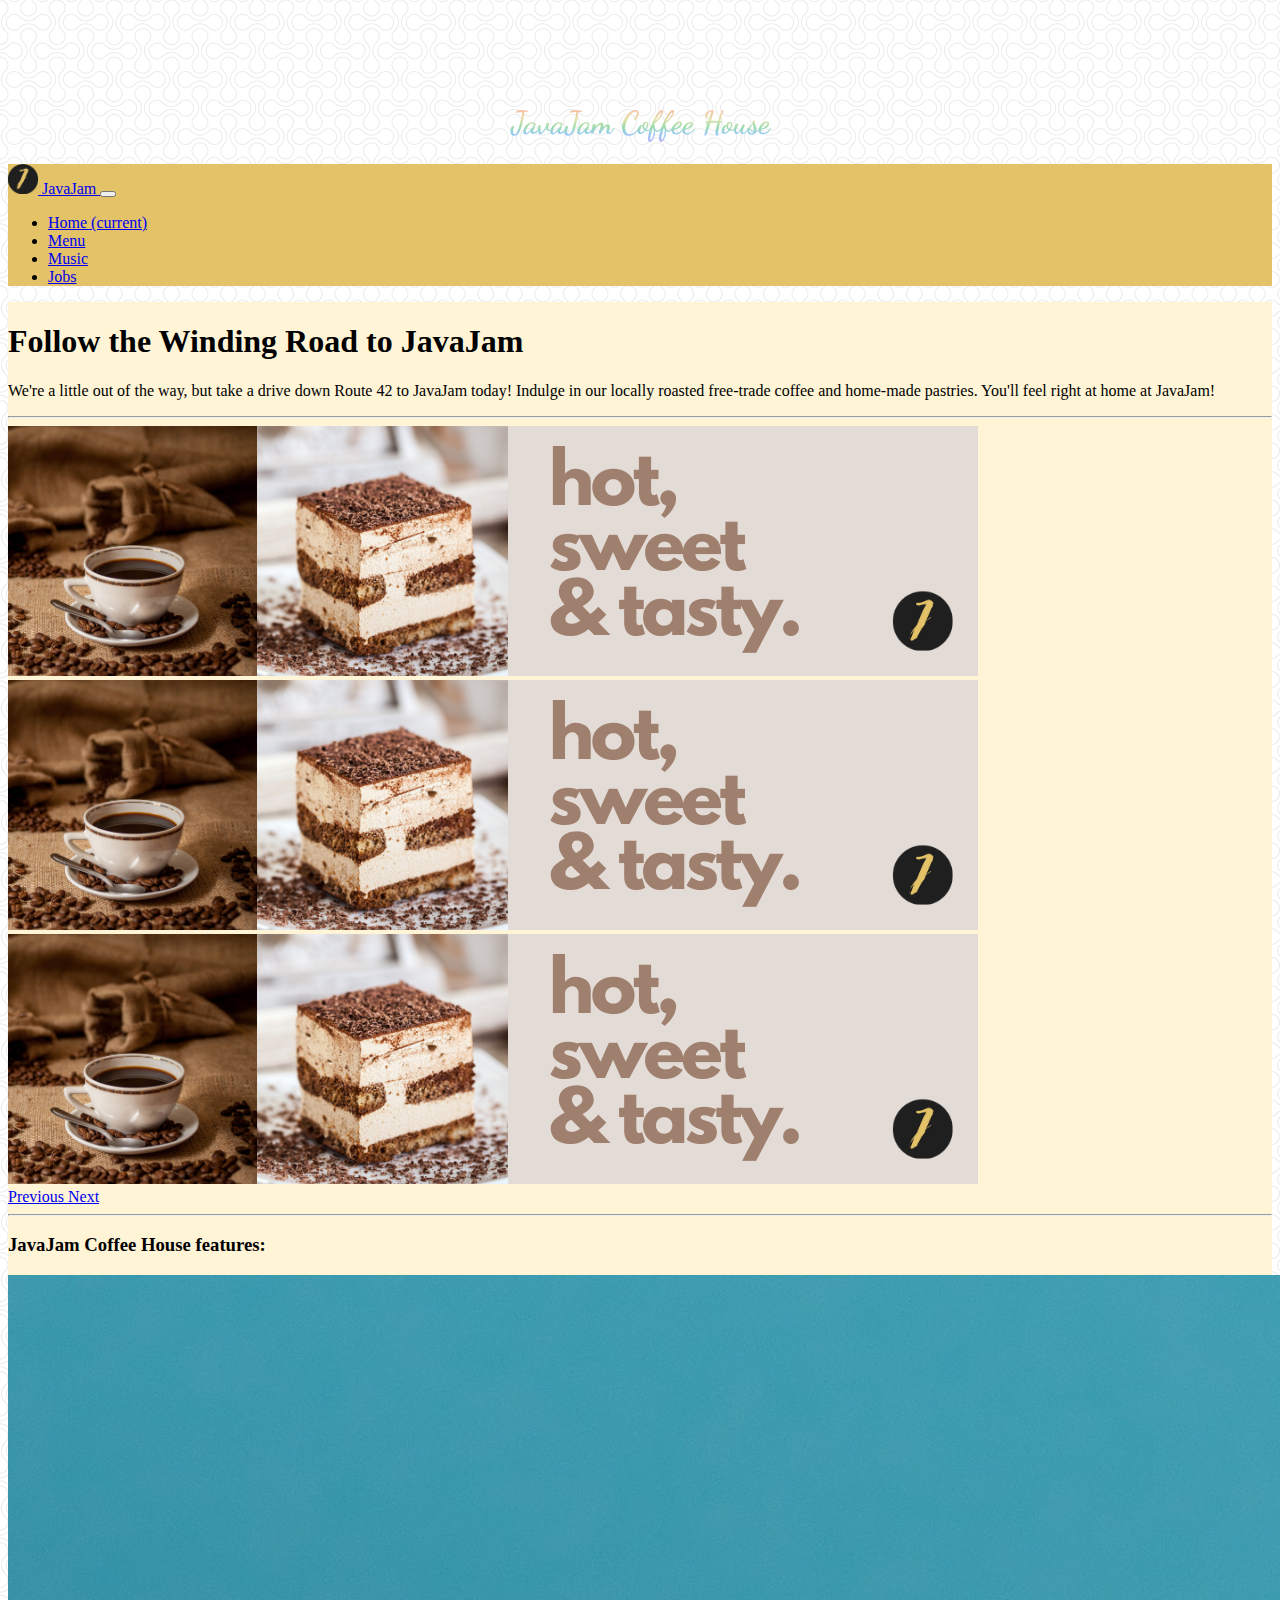
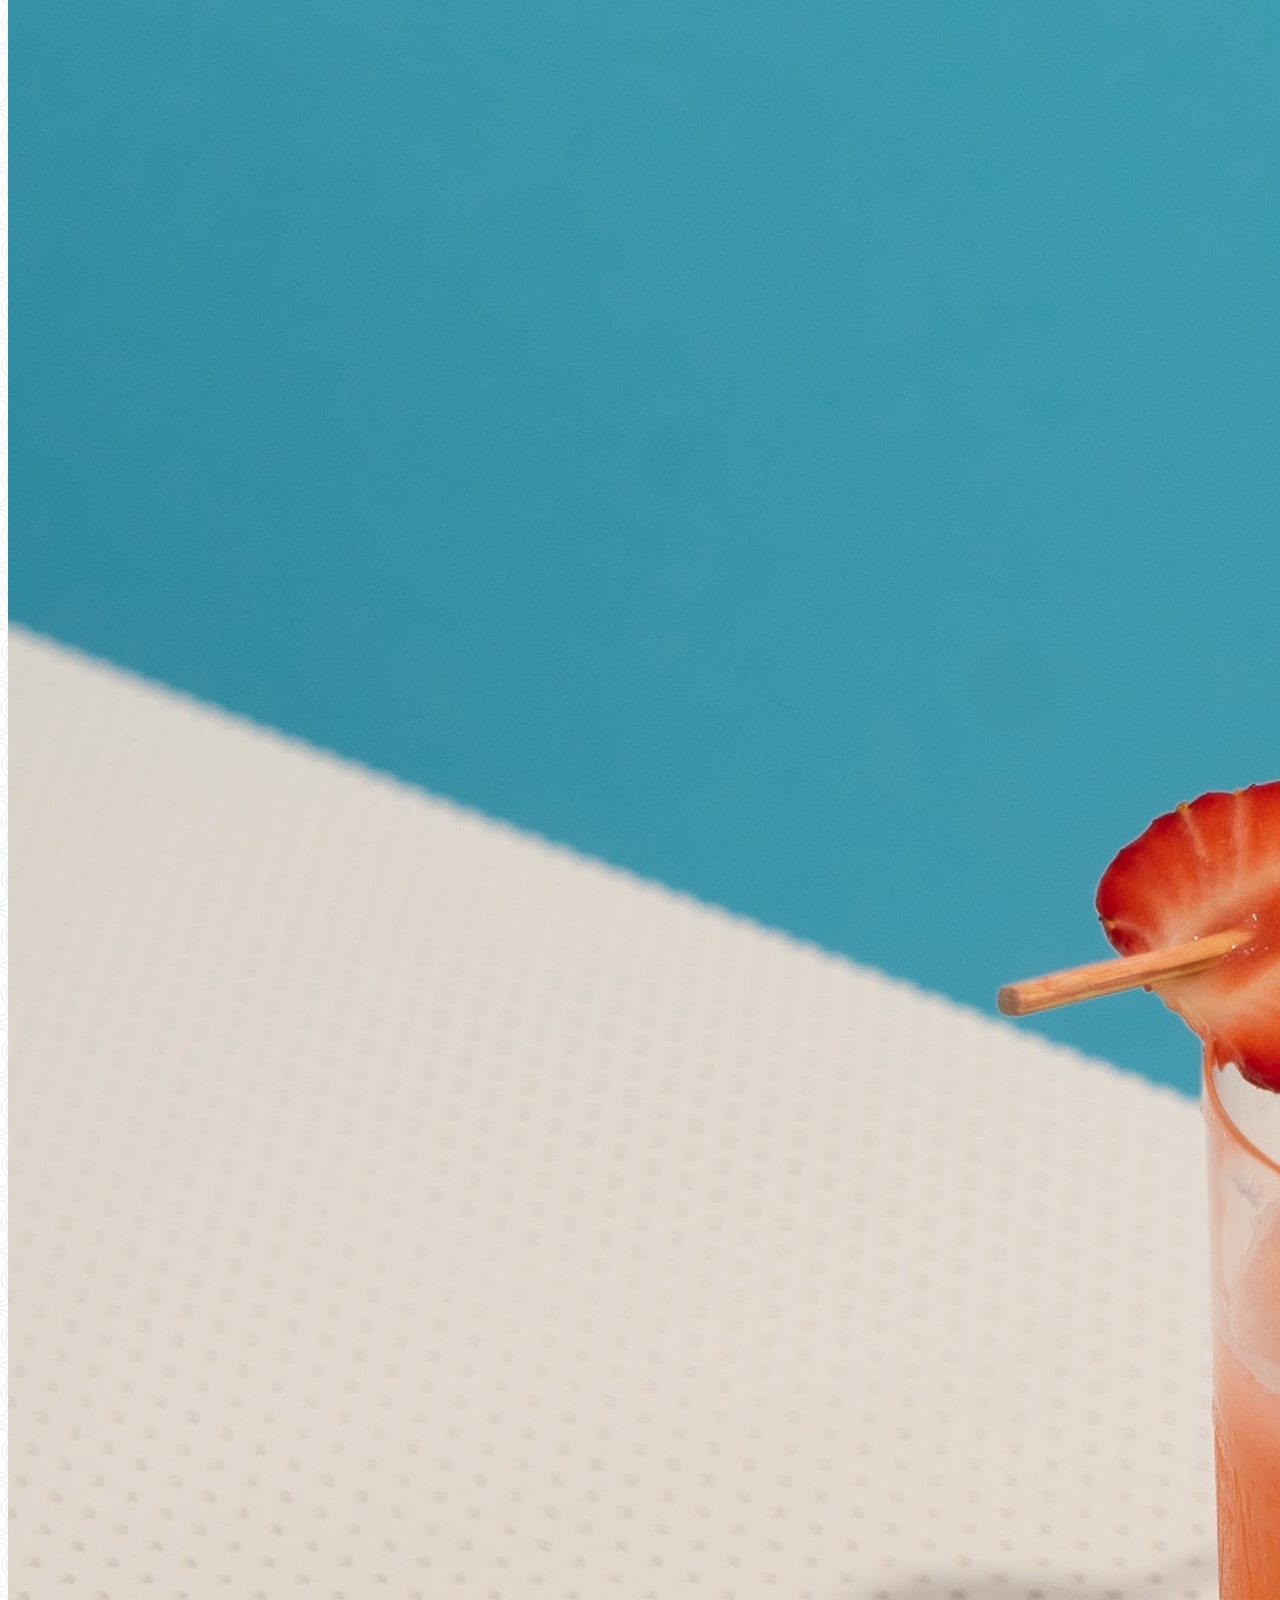
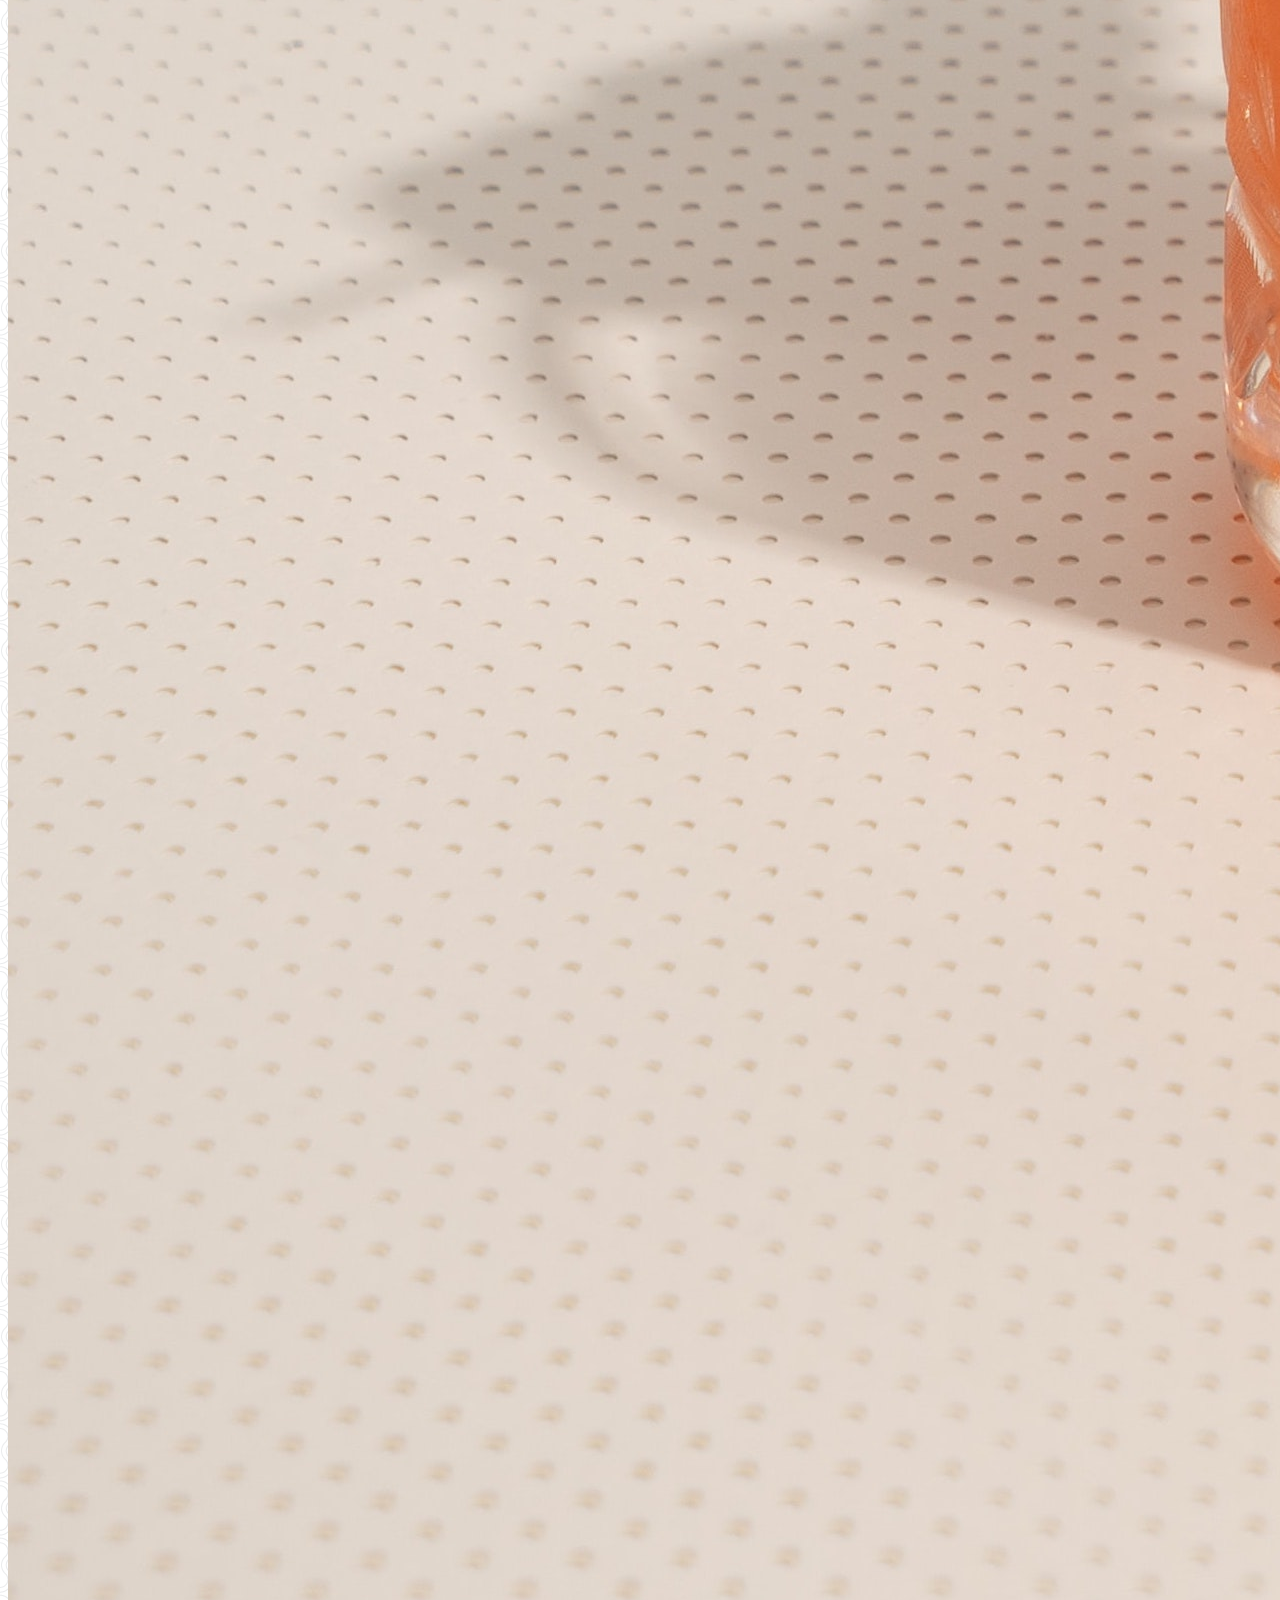
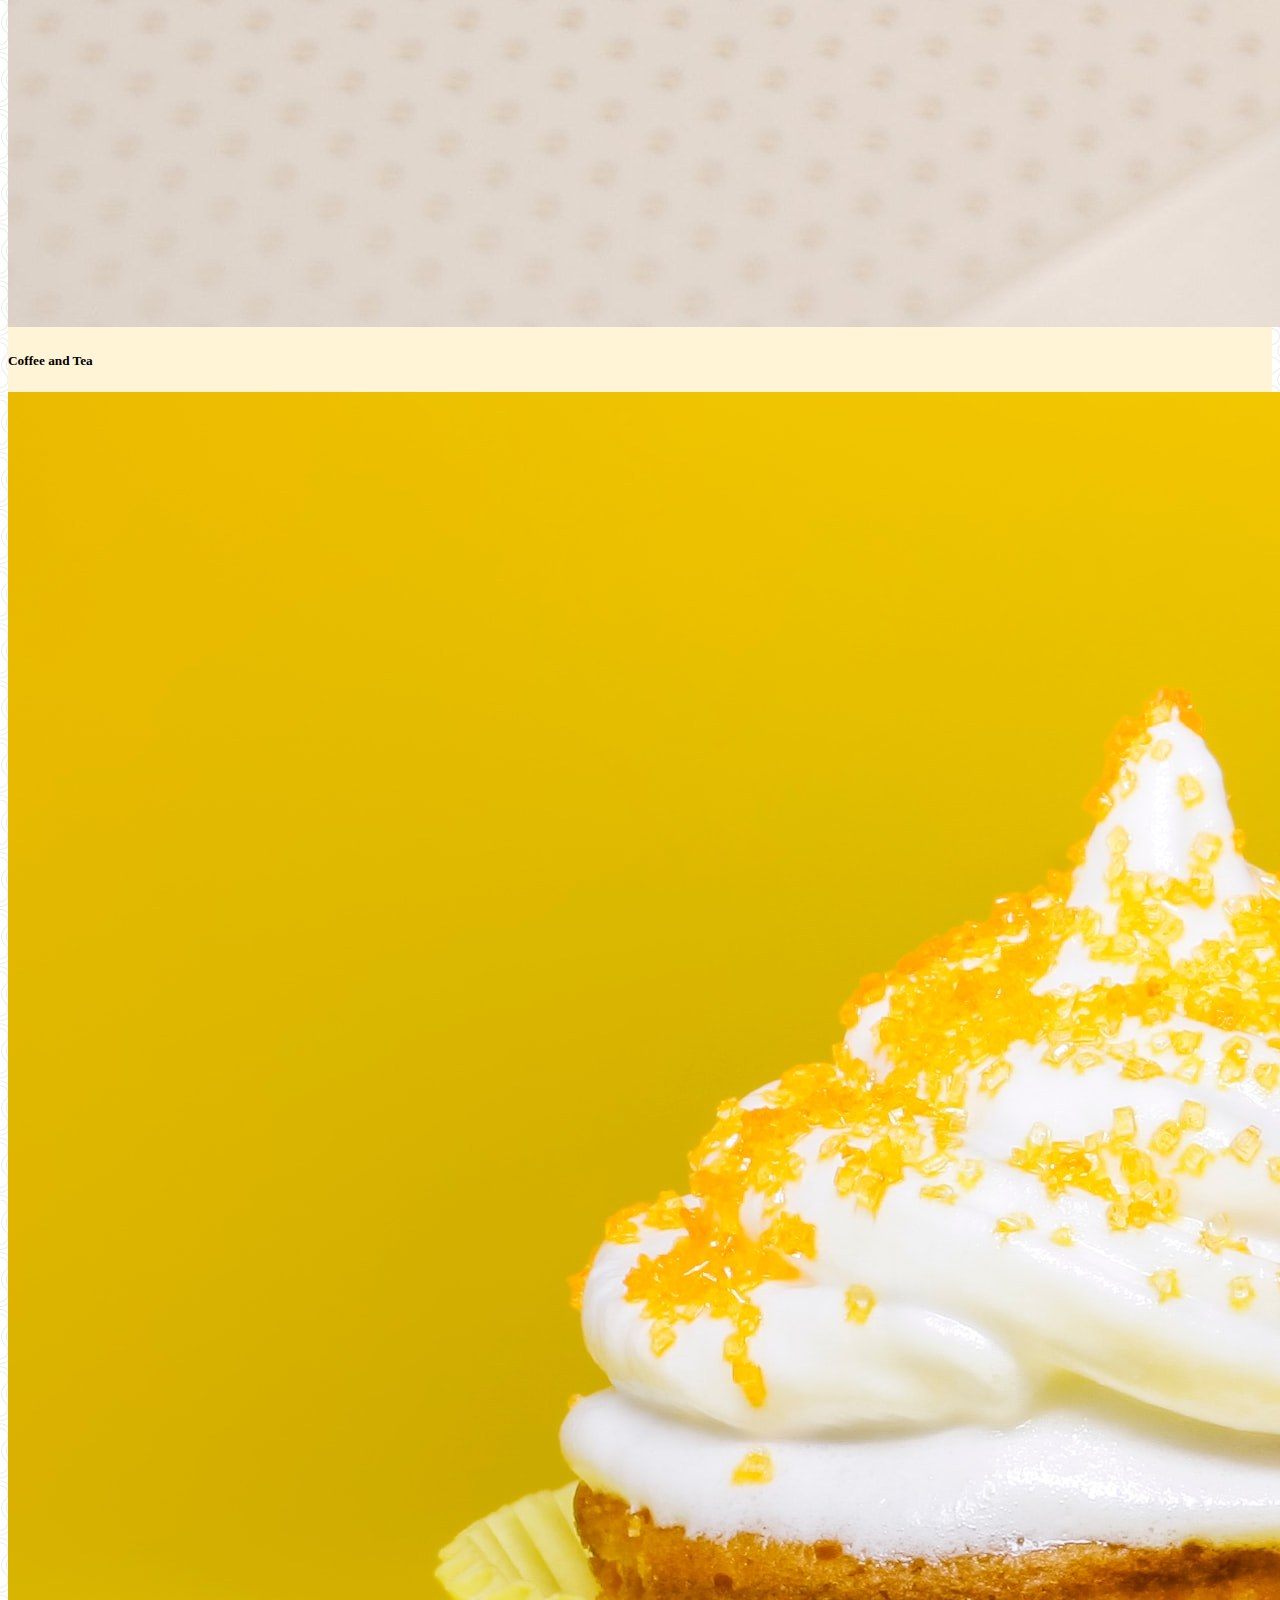
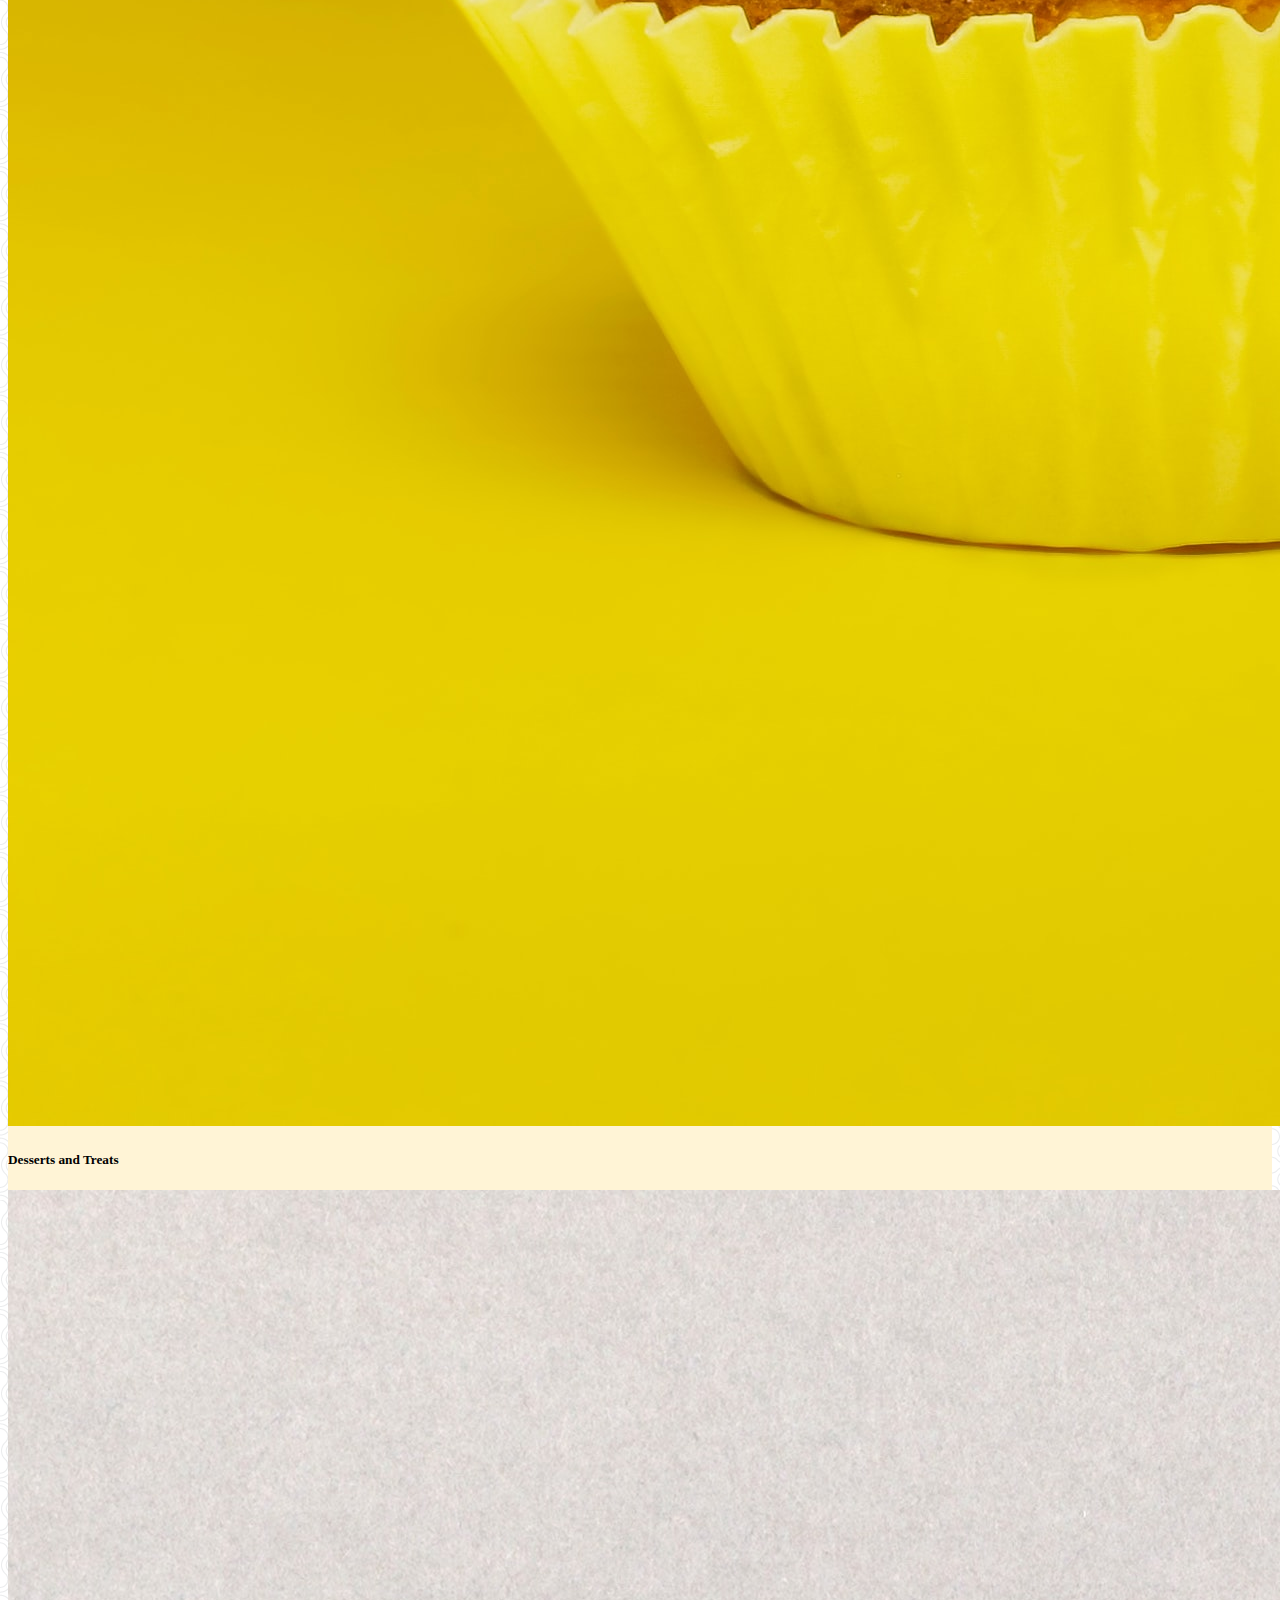
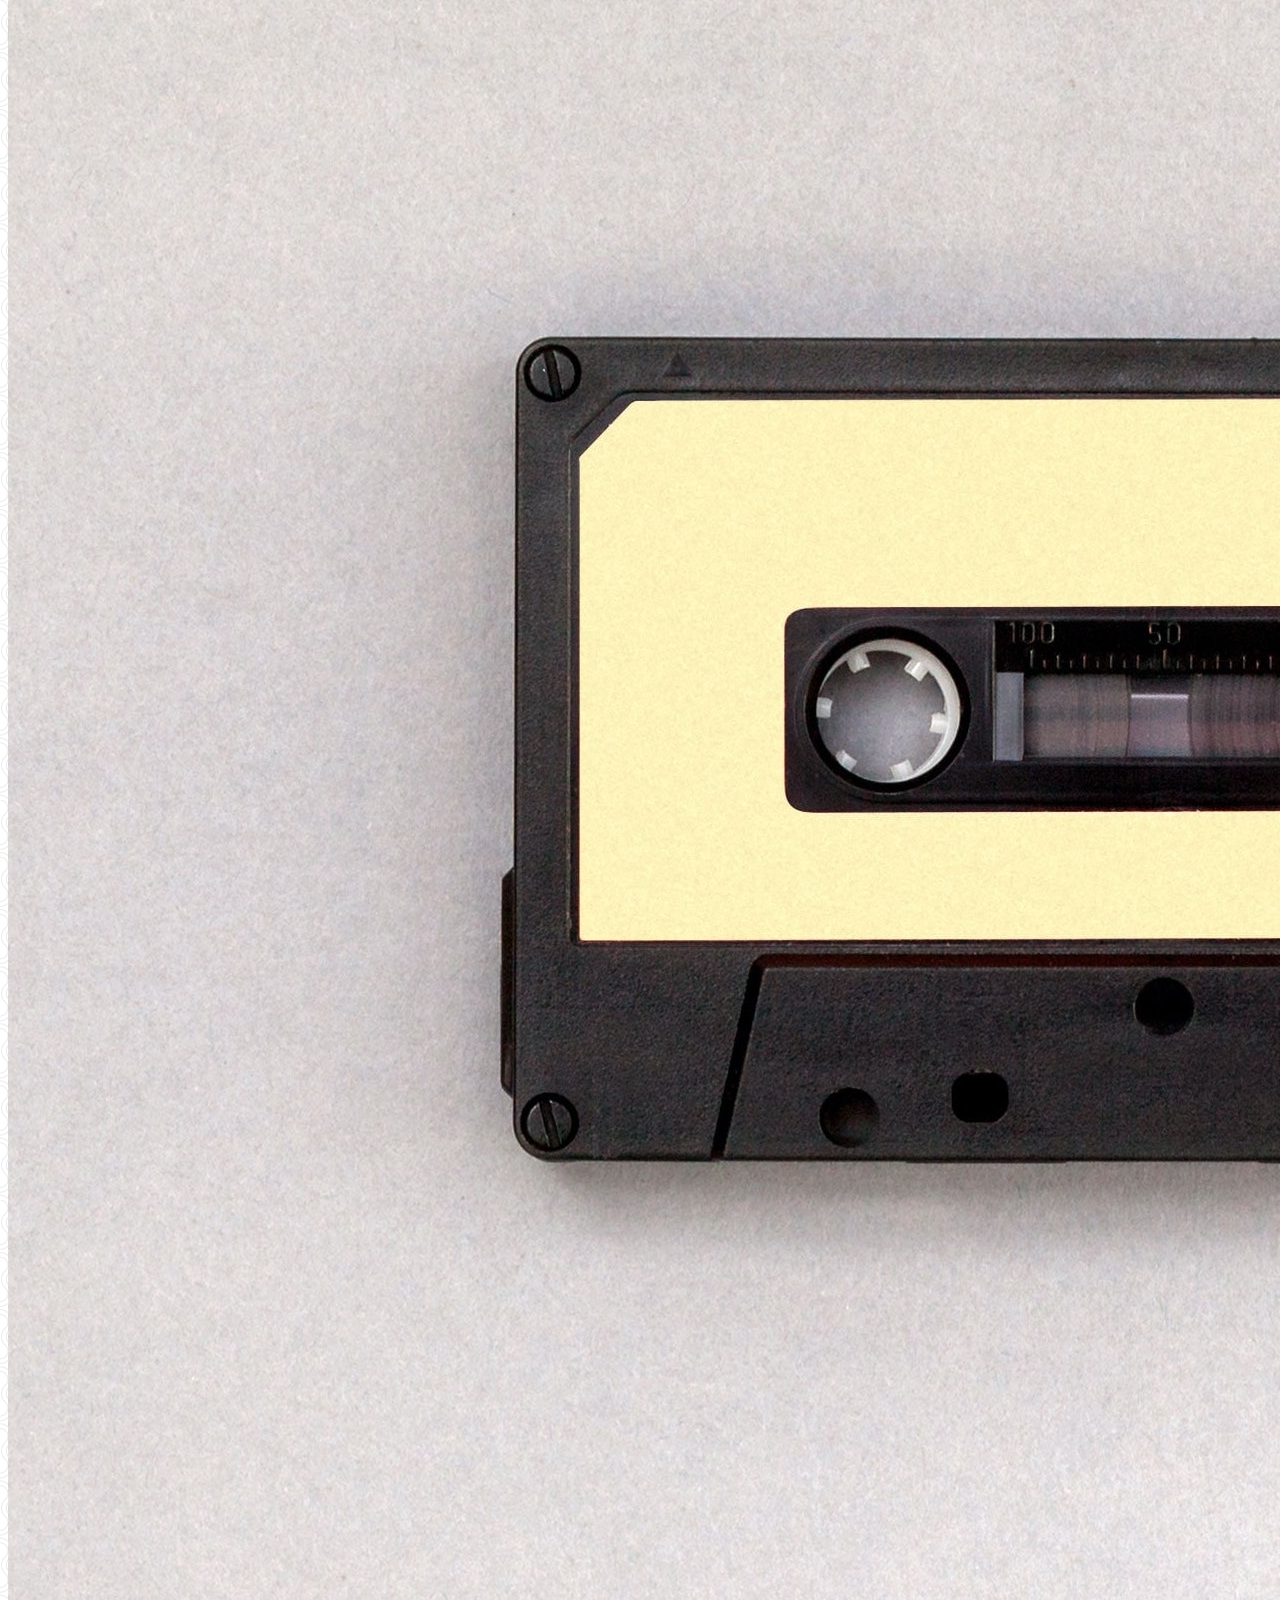
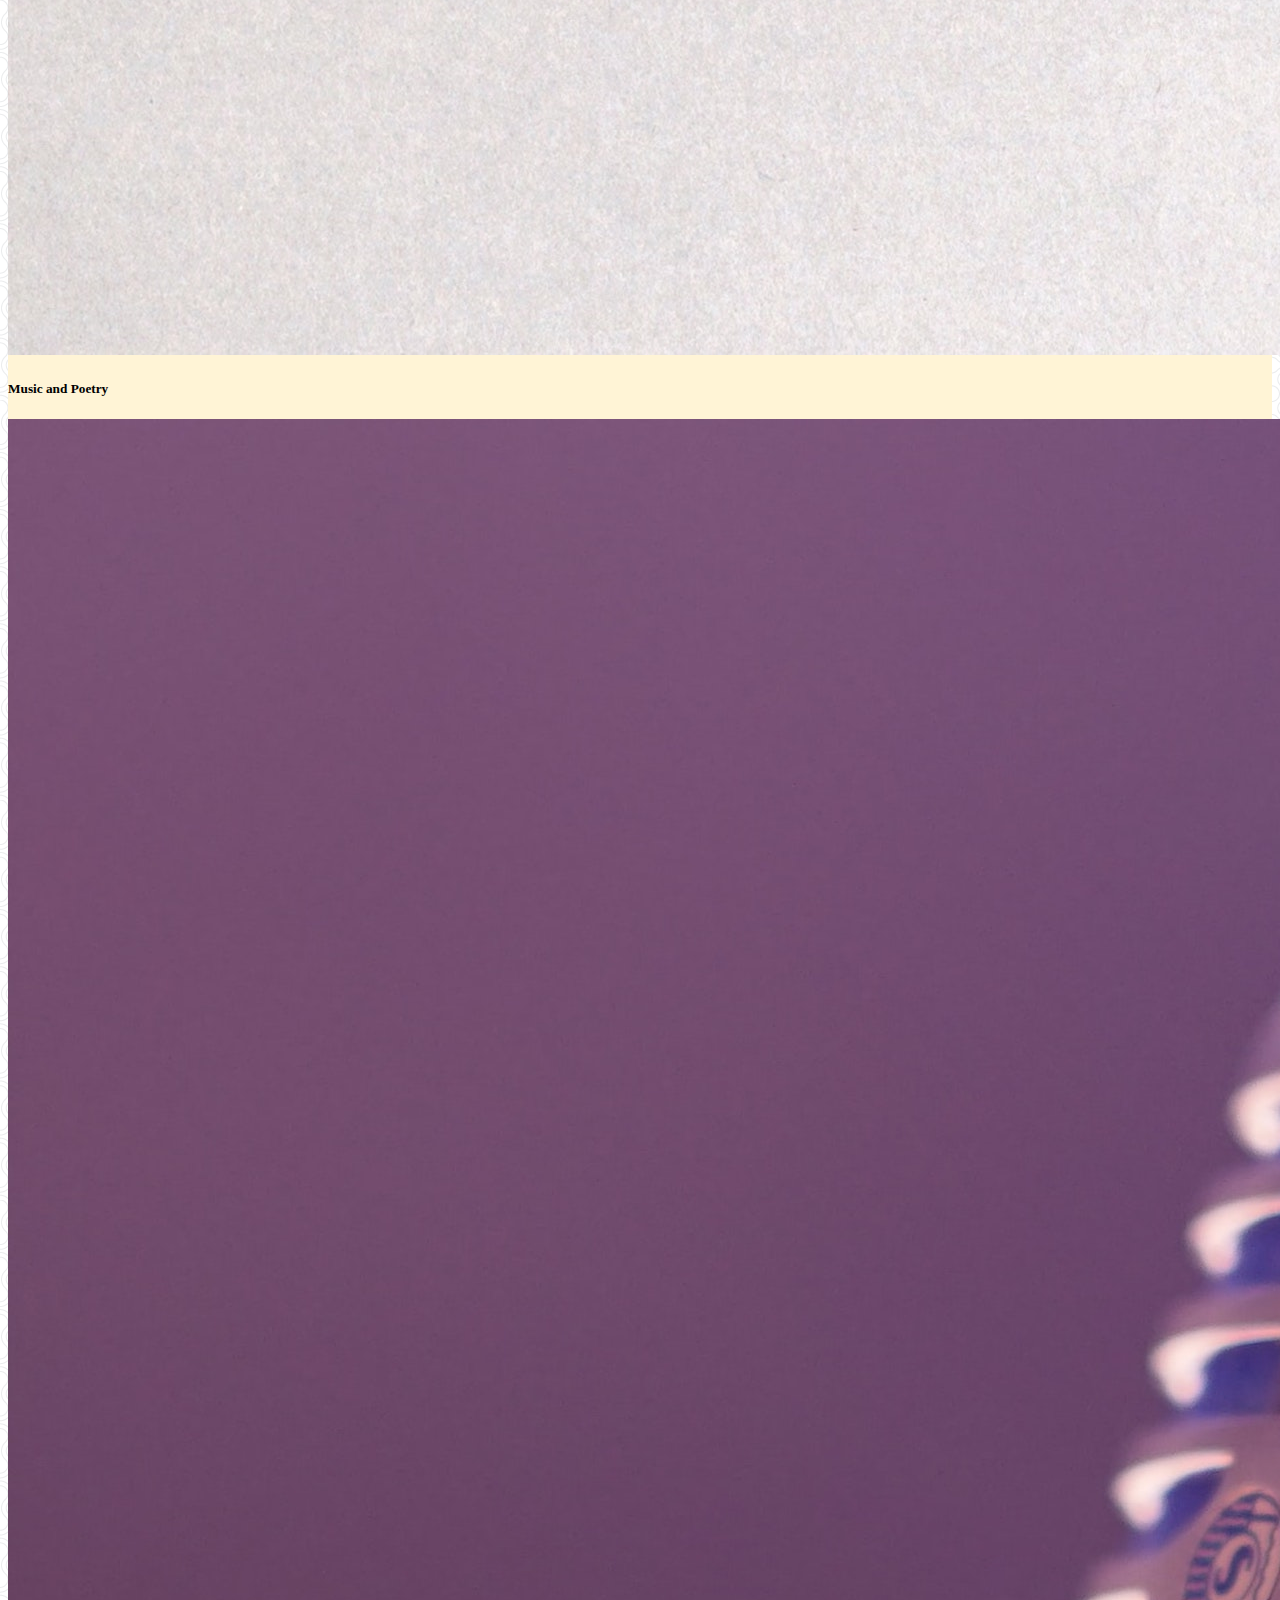
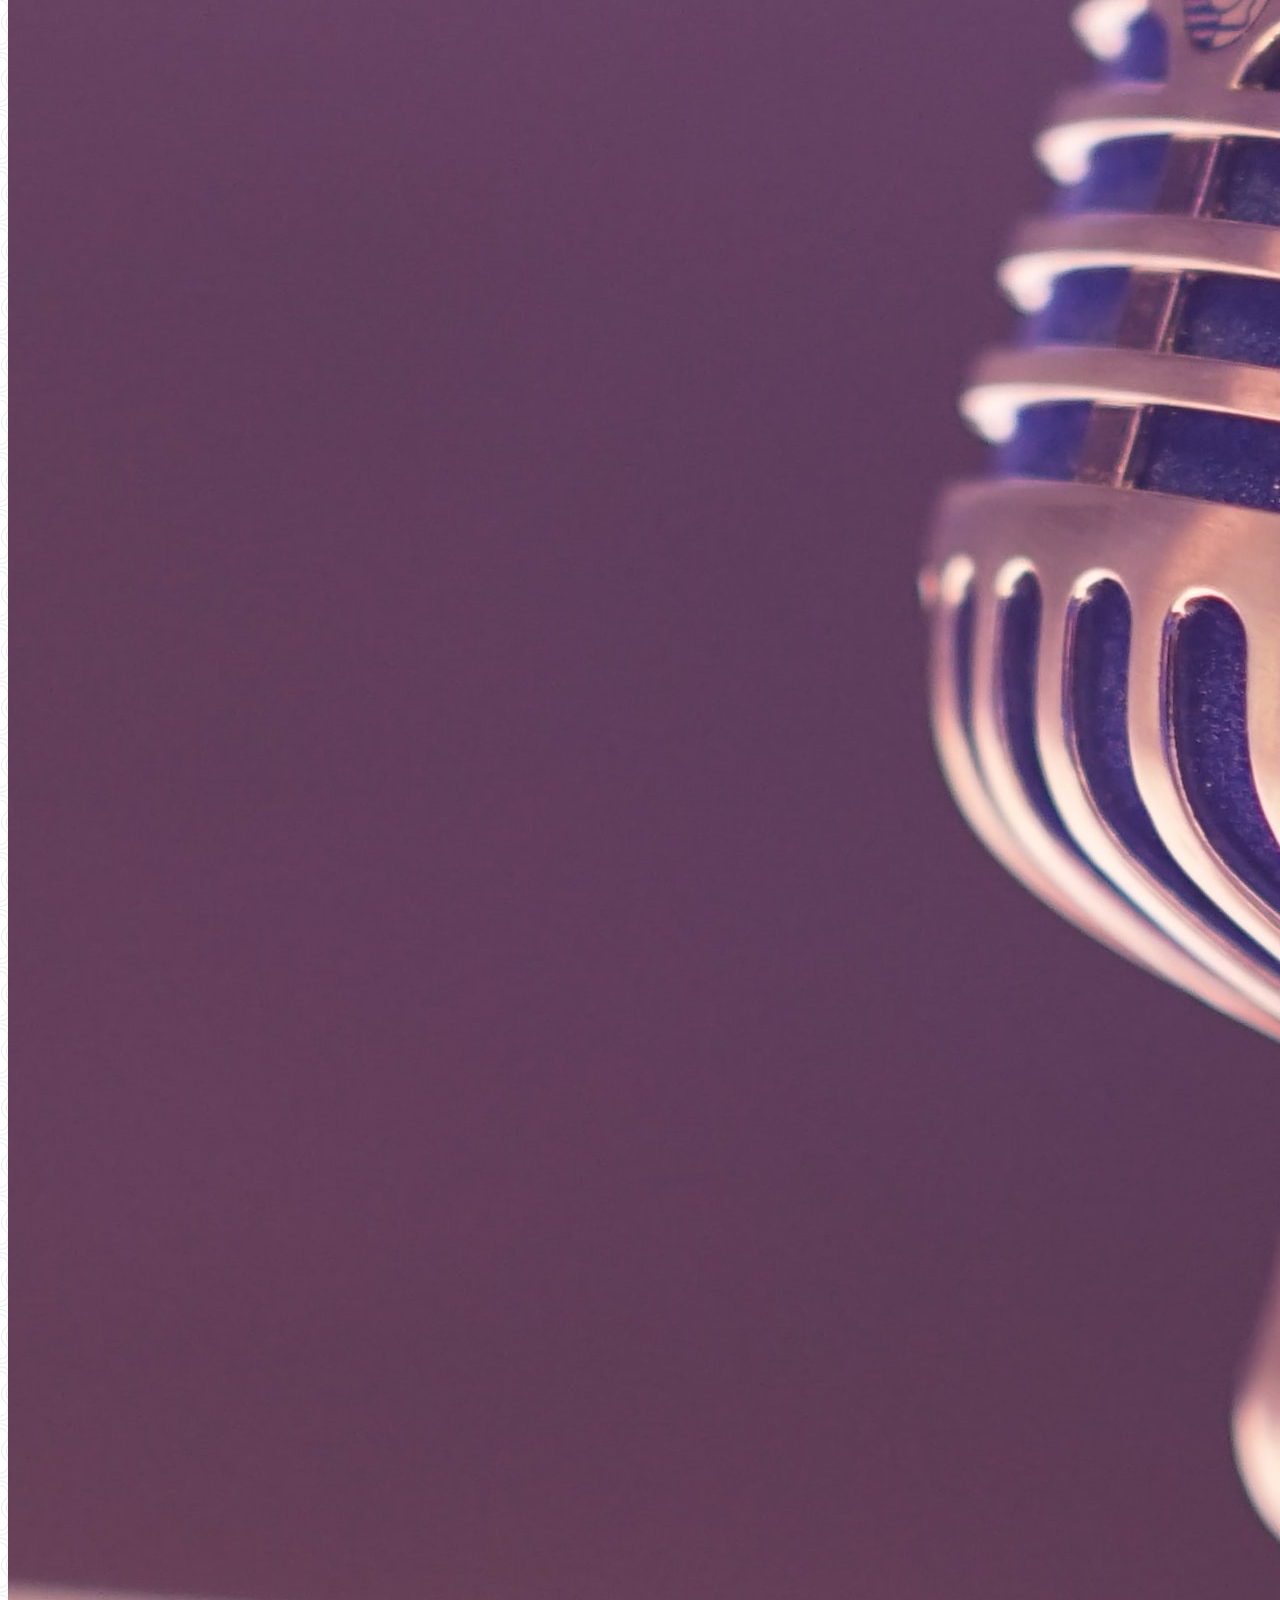
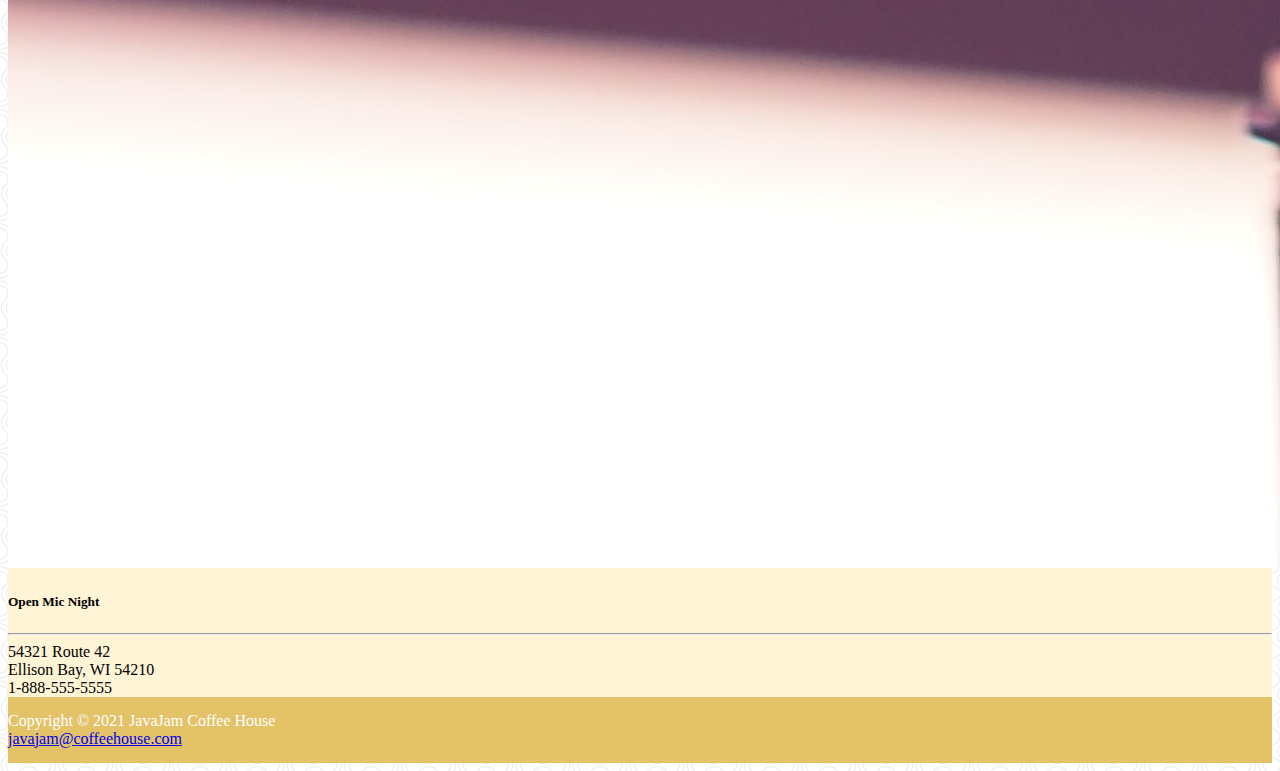
==== index.html @ 4575111e "uploading files" ====
<!DOCTYPE html>
<html>
    <head>
        <title>JavaJam Coffee House</title>
        <link rel="icon" href="images/favicon.png">
        
        <!-- Required meta tags -->
        <meta charset="utf-8">
        <meta name="viewport" content="width=device-width, initial-scale=1, shrink-to-fit=no">

        <!-- Bootstrap CSS -->
        <link rel="stylesheet" href="https://cdn.jsdelivr.net/npm/bootstrap@4.6.0/dist/css/bootstrap.min.css" integrity="sha384-B0vP5xmATw1+K9KRQjQERJvTumQW0nPEzvF6L/Z6nronJ3oUOFUFpCjEUQouq2+l" crossorigin="anonymous">
        
        <!-- override the bootstrap.css style -->
        <link rel="stylesheet" href="assets/css/style.css">
    </head>

    <body>

    <!-- Bootstrap javascipt -->
    <script src="https://code.jquery.com/jquery-3.5.1.slim.min.js" integrity="sha384-DfXdz2htPH0lsSSs5nCTpuj/zy4C+OGpamoFVy38MVBnE+IbbVYUew+OrCXaRkfj" crossorigin="anonymous"></script>
    <script src="https://cdn.jsdelivr.net/npm/bootstrap@4.6.0/dist/js/bootstrap.bundle.min.js" integrity="sha384-Piv4xVNRyMGpqkS2by6br4gNJ7DXjqk09RmUpJ8jgGtD7zP9yug3goQfGII0yAns" crossorigin="anonymous"></script>

    <header>
        <h1>JavaJam Coffee House</h1>
    </header>
    
    <nav class="navbar fixed-top navbar-expand-sm navbar-dark bg-light">
        <div class="container">
        <a class="navbar-brand" href="index.html">
            <img src="images/logo.png" width="30" height="30" class="d-inline-block align-top" alt="JavaJam Logo">
        JavaJam
        </a>
        <button class="navbar-toggler" type="button" data-toggle="collapse" data-target="#navbarNav" aria-controls="navbarNav" aria-expanded="false" aria-label="Toggle navigation">
          <span class="navbar-toggler-icon"></span>
        </button>
        <div class="collapse navbar-collapse" id="navbarNav">
          <ul class="navbar-nav">
            <li class="nav-item active">
              <a class="nav-link" href="index.html">Home <span class="sr-only">(current)</span></a>
            </li>
            <li class="nav-item">
              <a class="nav-link" href="menu.html">Menu</a>
            </li>
            <li class="nav-item">
              <a class="nav-link" href="music.html">Music</a>
            </li>
            <li class="nav-item">
                <a class="nav-link" href="jobs.html">Jobs</a>
              </li>
          </ul>
        </div>
        </div>
    </nav>

    <main>
        <div class="jumbotron padding_0">
            <div class="container">
                <h1 class="display-4">Follow the Winding Road to JavaJam</h1>
                <p class="lead">We're a little out of the way, but take a drive down Route 42 to JavaJam today! Indulge in our locally roasted free-trade coffee and home-made pastries. You'll feel right at home at JavaJam!</p>
                
                <hr class="my-4">

                <div id="carouselExampleControls" class="carousel slide" data-ride="carousel">
                    <div class="carousel-inner">
                      <div class="carousel-item active">
                        <img class="d-block w-100" src="images/banner_01.png" alt="First slide">
                      </div>
                      <div class="carousel-item">
                        <img class="d-block w-100" src="images/banner_01.png" alt="Second slide">
                      </div>
                      <div class="carousel-item">
                        <img class="d-block w-100" src="images/banner_01.png" alt="Third slide">
                      </div>
                    </div>
                    <a class="carousel-control-prev" href="#carouselExampleControls" role="button" data-slide="prev">
                      <span class="carousel-control-prev-icon" aria-hidden="true"></span>
                      <span class="sr-only">Previous</span>
                    </a>
                    <a class="carousel-control-next" href="#carouselExampleControls" role="button" data-slide="next">
                      <span class="carousel-control-next-icon" aria-hidden="true"></span>
                      <span class="sr-only">Next</span>
                    </a>
                  </div>

                <hr class="my-4">
                <h3>JavaJam Coffee House features:</h3>

                <div class="row justify-content-center">
                    <div class="col-md-6 col-xl-3">
                        <div class="card" style="margin-top: 15px;margin-bottom: 15px;">
                            <img class="card-img-top"  src="images/drink.jpeg"  alt="drink">
                            <div class="card-body">
                            <h5 class="card-title">Coffee and Tea</h5>
                            </div>
                        </div>
                    </div>

                    <div class="col-md-6 col-xl-3">
                        <div class="card" style="margin-top: 15px;margin-bottom: 15px;">
                            <img class="card-img-top" src="images/cupcakes.jpeg"  alt="Cupcake">
                            <div class="card-body">
                            <h5 class="card-title">Desserts and Treats</h5>
                            </div>
                        </div>
                    </div>

                    <div class="col-md-6 col-xl-3">
                        <div class="card" style="margin-top: 15px;margin-bottom: 15px;">
                            <img class="card-img-top" src="images/music.jpeg"  alt="tape">
                            <div class="card-body">
                            <h5 class="card-title">Music and Poetry</h5>
                            </div>
                        </div>
                    </div>

                    <div class="col-md-6 col-xl-3">
                        <div class="card" style="margin-top: 15px;margin-bottom: 15px;">
                            <img class="card-img-top" src="images/mic.jpeg"  alt="mic">
                            <div class="card-body">
                            <h5 class="card-title">Open Mic Night</h5>
                            </div>
                        </div>
                    </div>
                </div>

                <hr class="my-4">
                <div>
                    54321 Route 42<br>
                    Ellison Bay, WI 54210<br>
                    1-888-555-5555
                </div>
            </div>
        </div> 

        <footer class="text-center font-italic">
            Copyright &copy; 2021 JavaJam Coffee House<br>
            <a href="mailto:javajam@coffeehouse.com">javajam@coffeehouse.com</a>
        </footer>
    </main>
    </div>
</html>
---- assets/css/style.css ----
@import url('https://fonts.googleapis.com/css2?family=Dancing+Script:wght@500&family=Montserrat:wght@300&display=swap');

body {
    background-image: url('../../images/double-bubble-outline.png');
    padding-top: 75px;   
}

main {
    display: flex;
    flex-direction: column;
    min-height: 100vh;
}

header h1 {
    border-radius: .3rem;
    font-family: 'Dancing Script', cursive;
    text-align: center;
    background-color: #ffffff;
    background-image: linear-gradient(#F8A3A8, #F3C6A5, #E5E1AB, #9CDCAA, #96CAF7, #BFB2F3);
    -webkit-background-clip: text;
    -webkit-text-fill-color: transparent;
}

footer {
    color: #ffffff;
    background-color: #e3c268;
    padding-top: 15px;
    padding-bottom: 15px;
    margin-top: auto;
}

/* Old style
footer {
    color: #ffffff;
    background-color: #a36d4f;
    padding-top: 15px;
    padding-bottom: 15px;
    border-radius: .3rem;
    margin-top: 0px;
}
*/

.bg-light{
    background-color: #e3c268!important;
}

.jumbotron {
    background-color: #fff4d6;
    border-radius: 0px;
}

/*
#a36d4f
*/
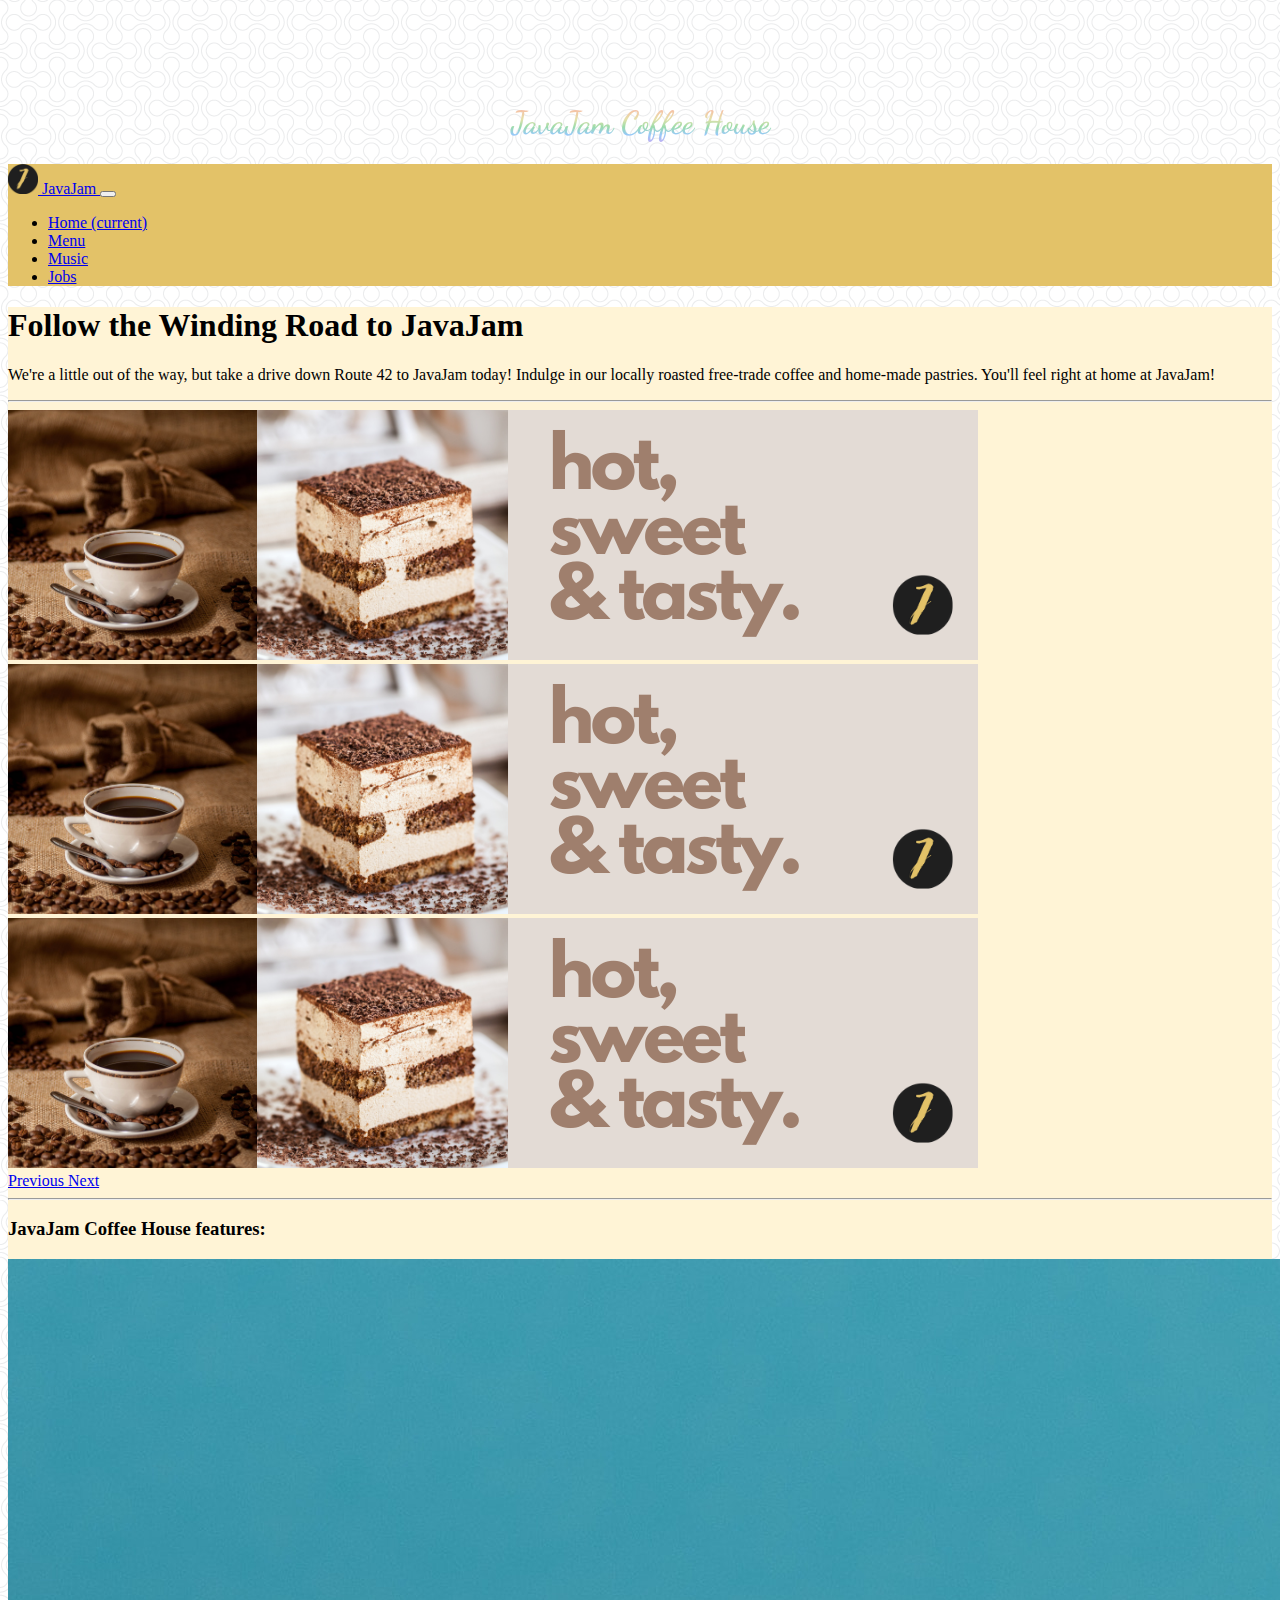
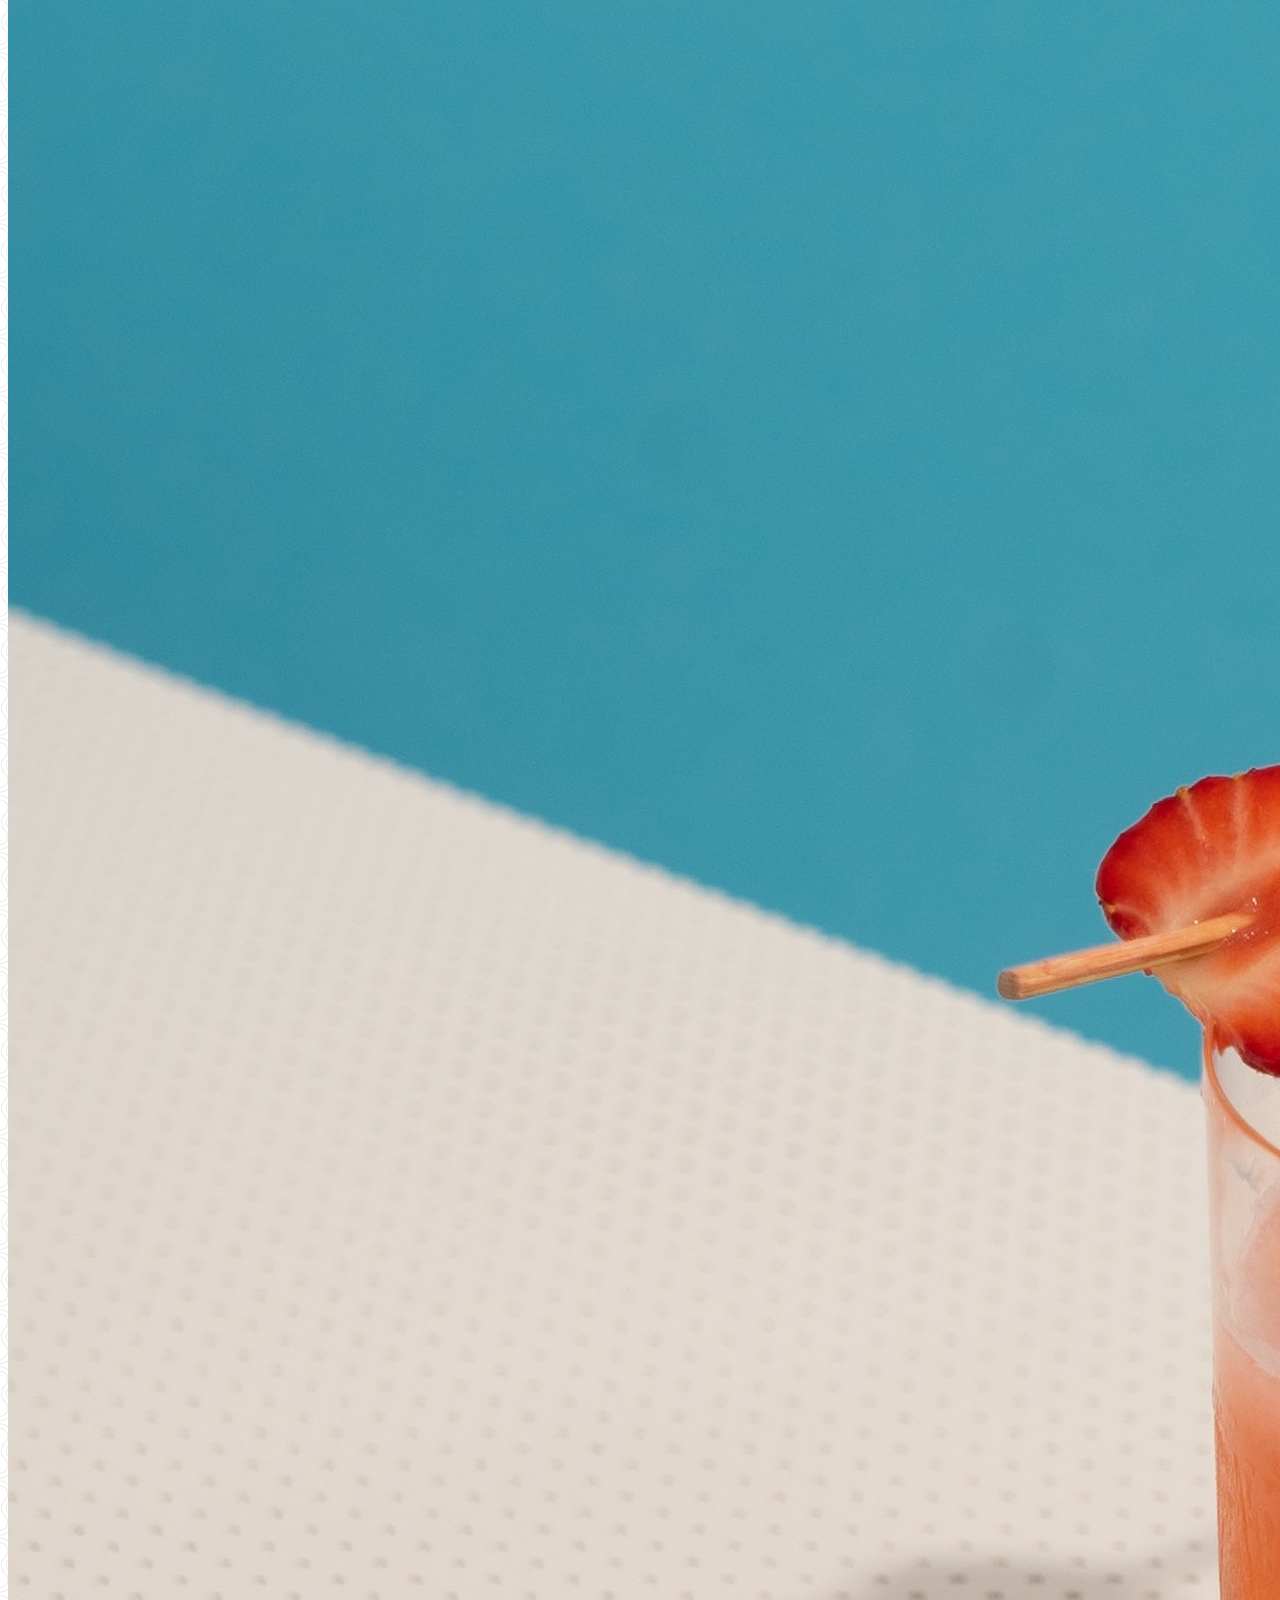
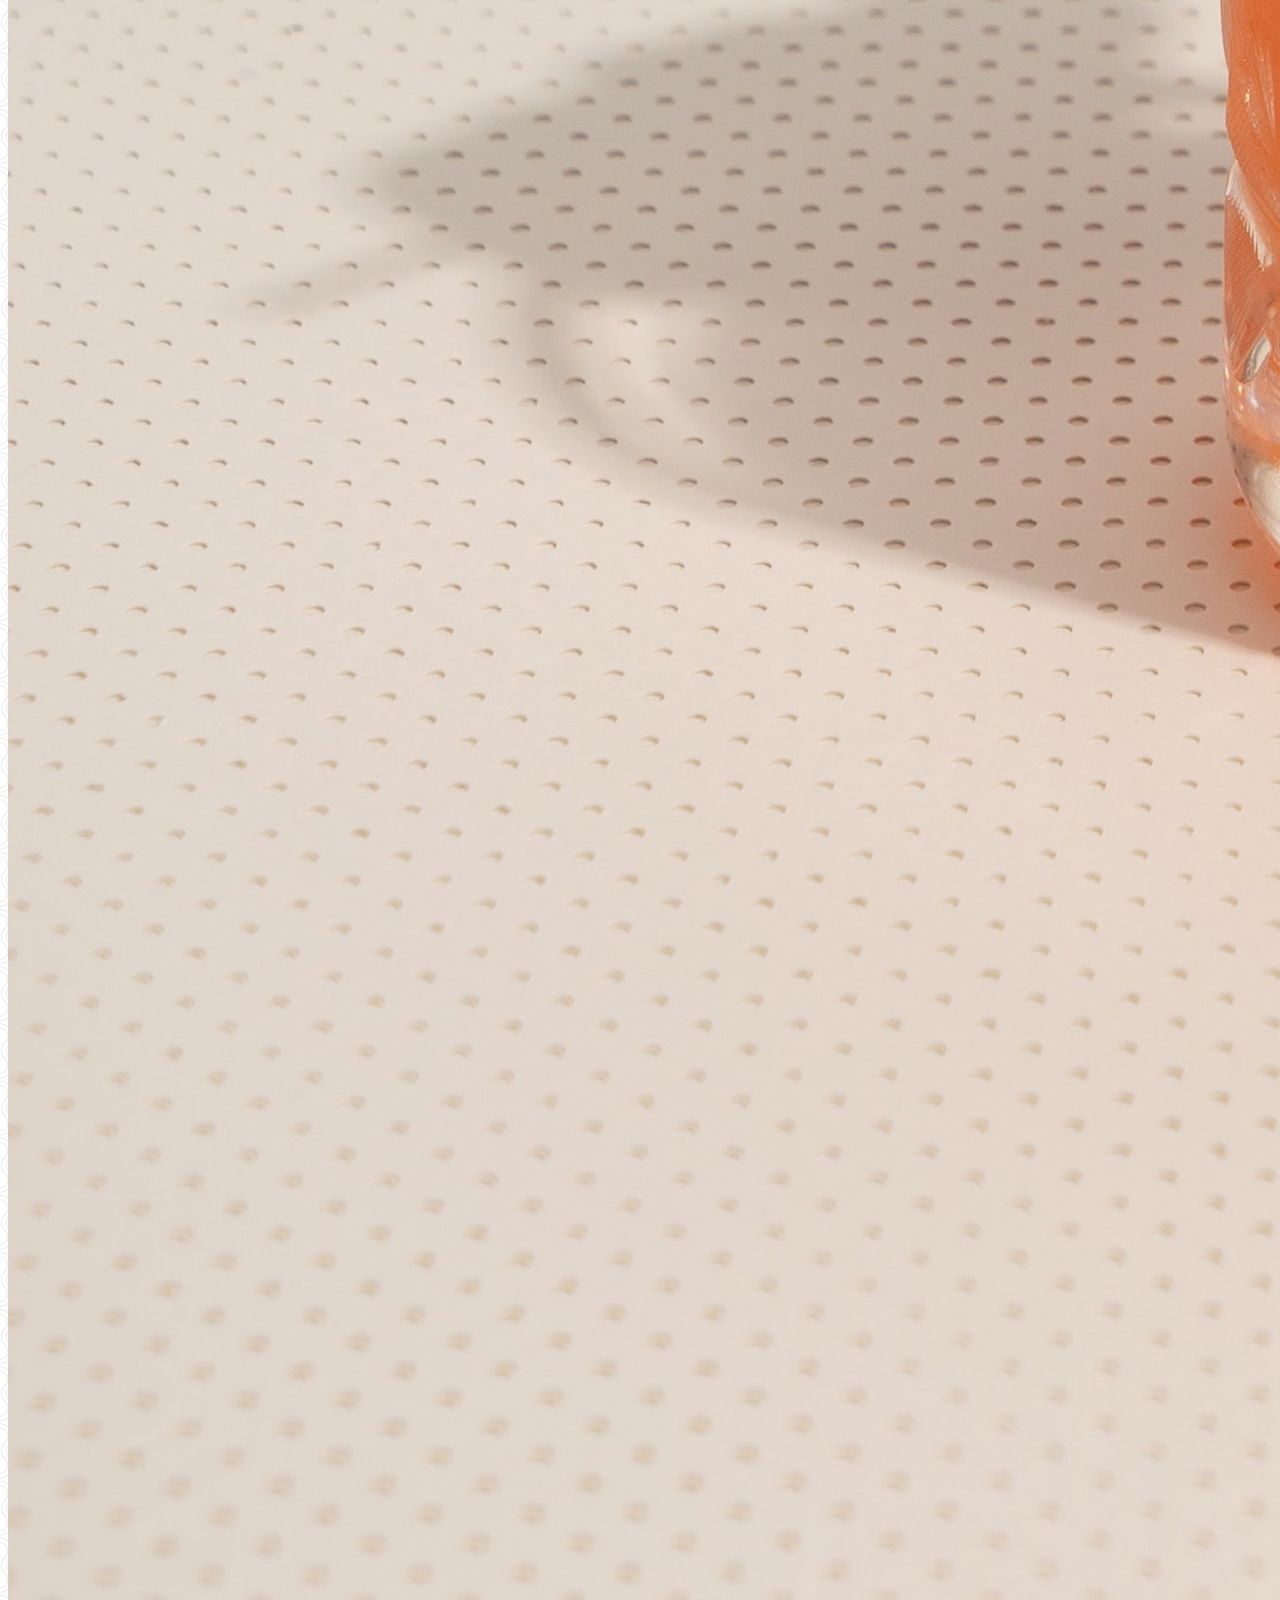
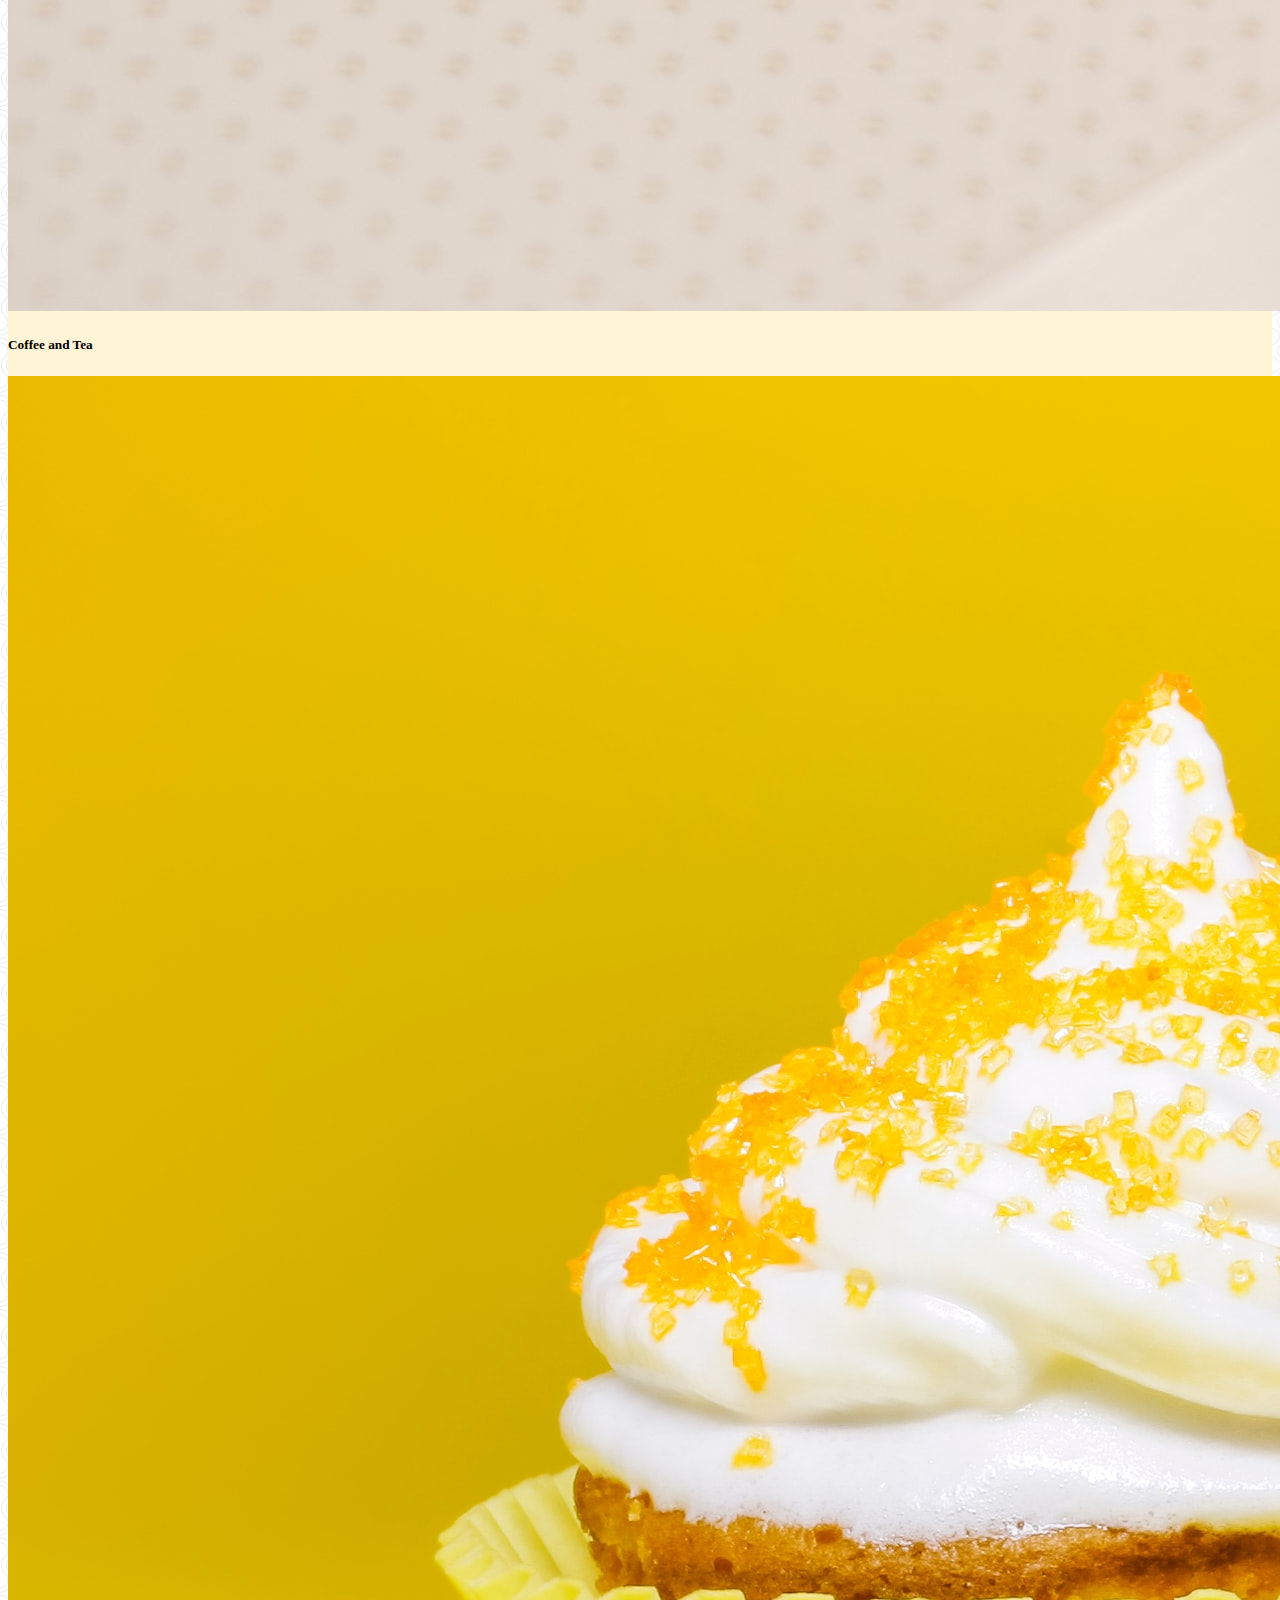
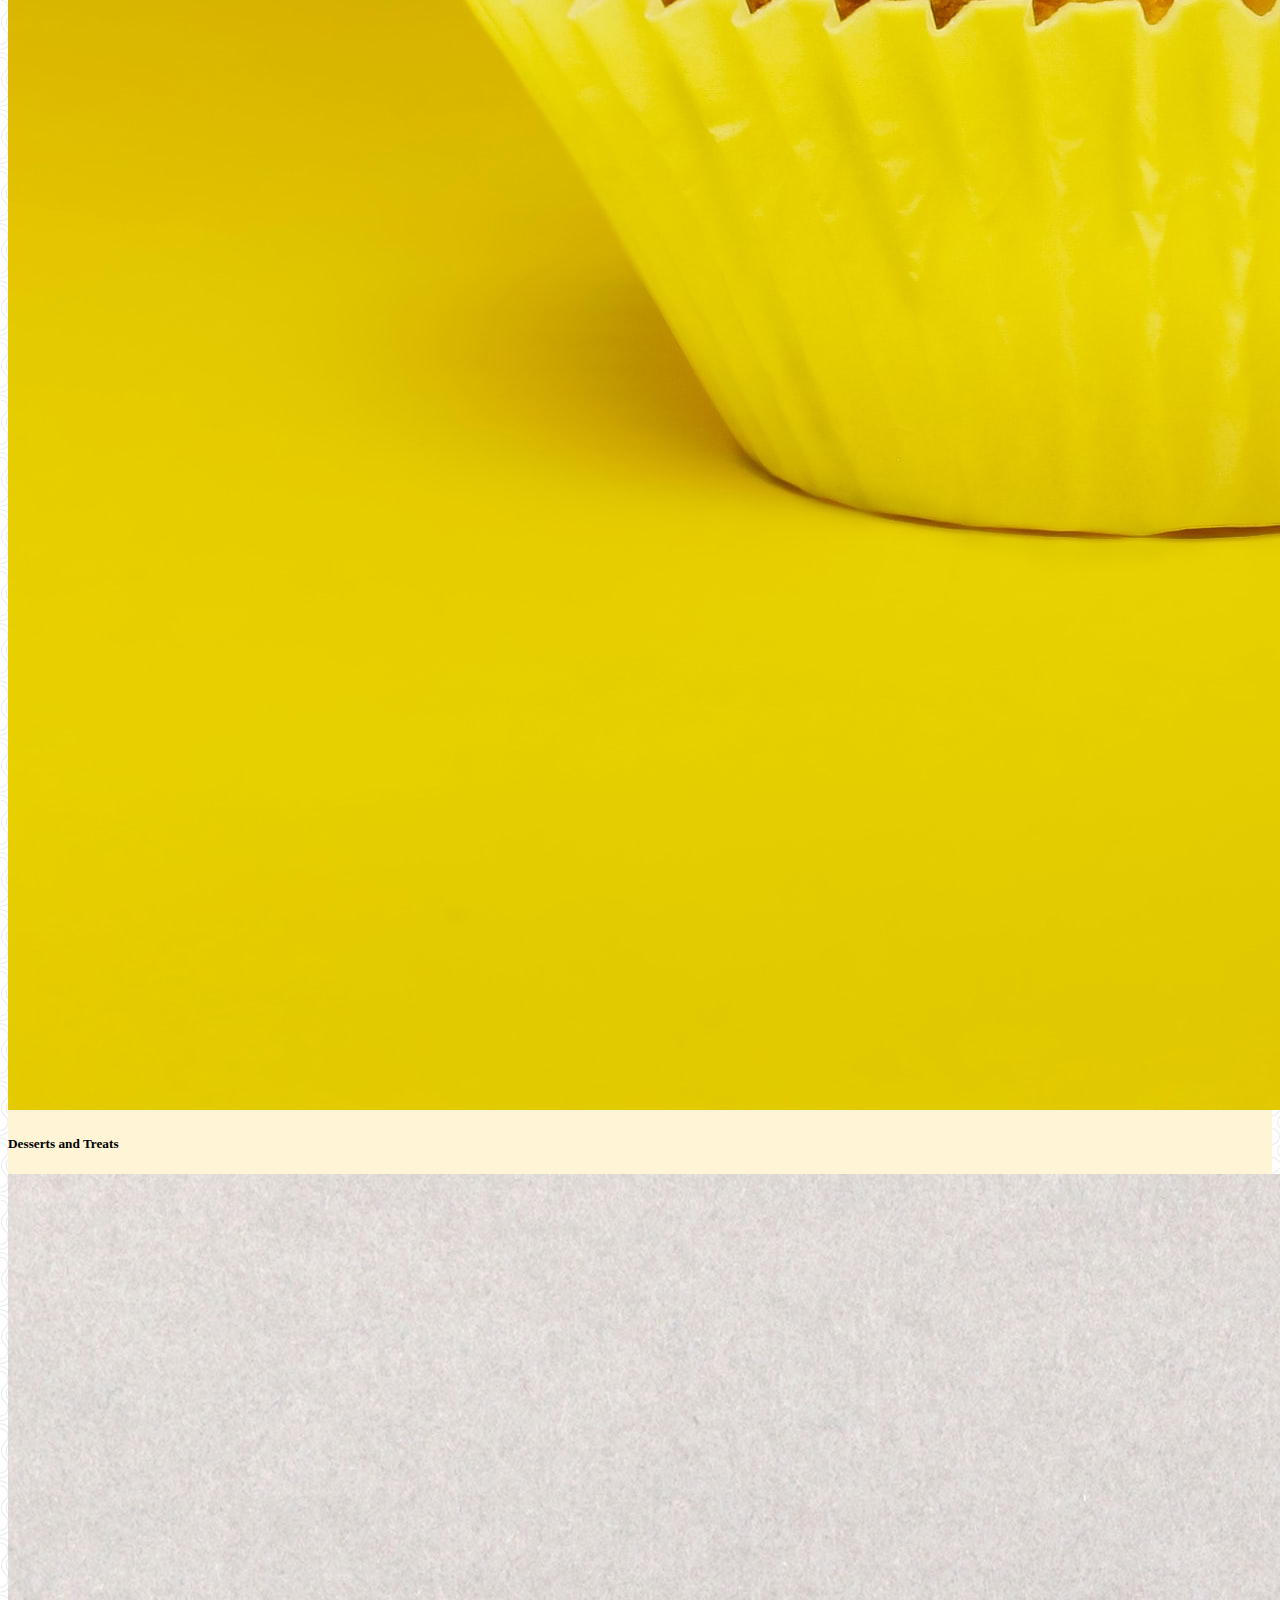
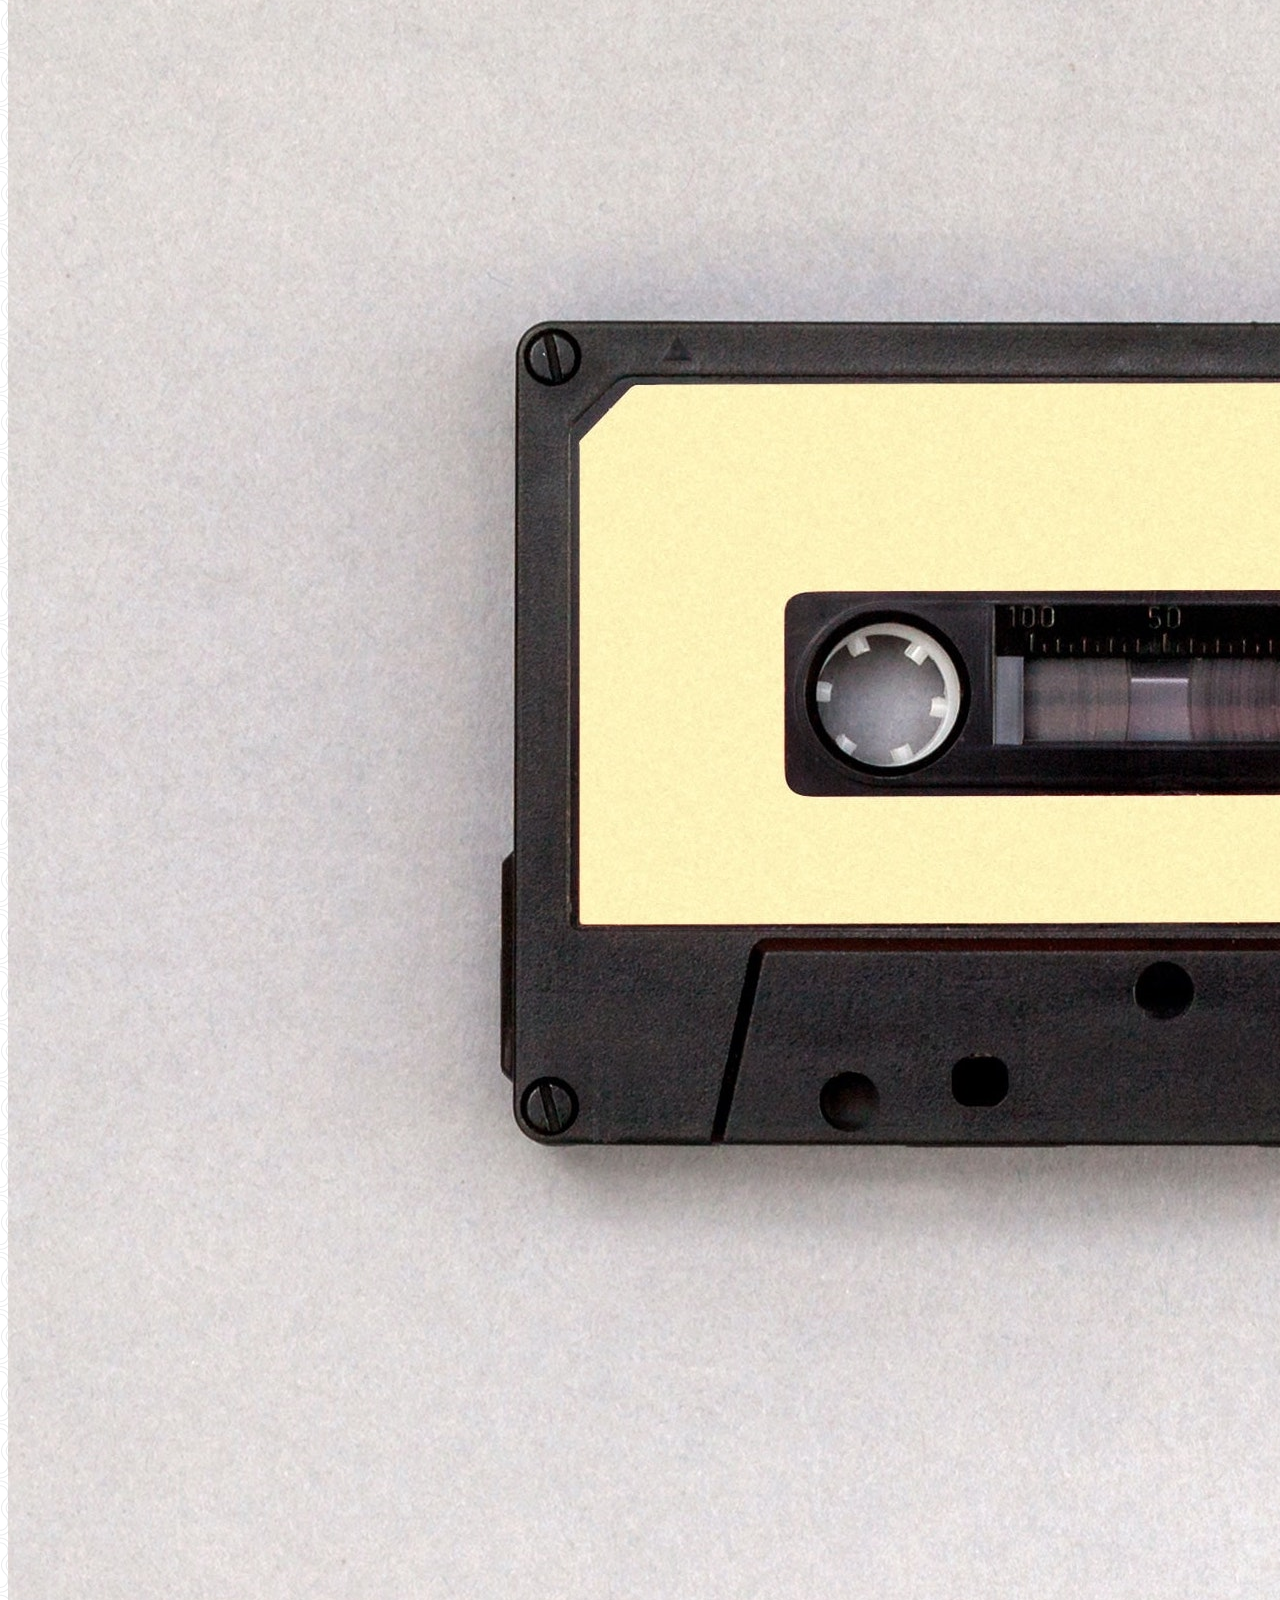
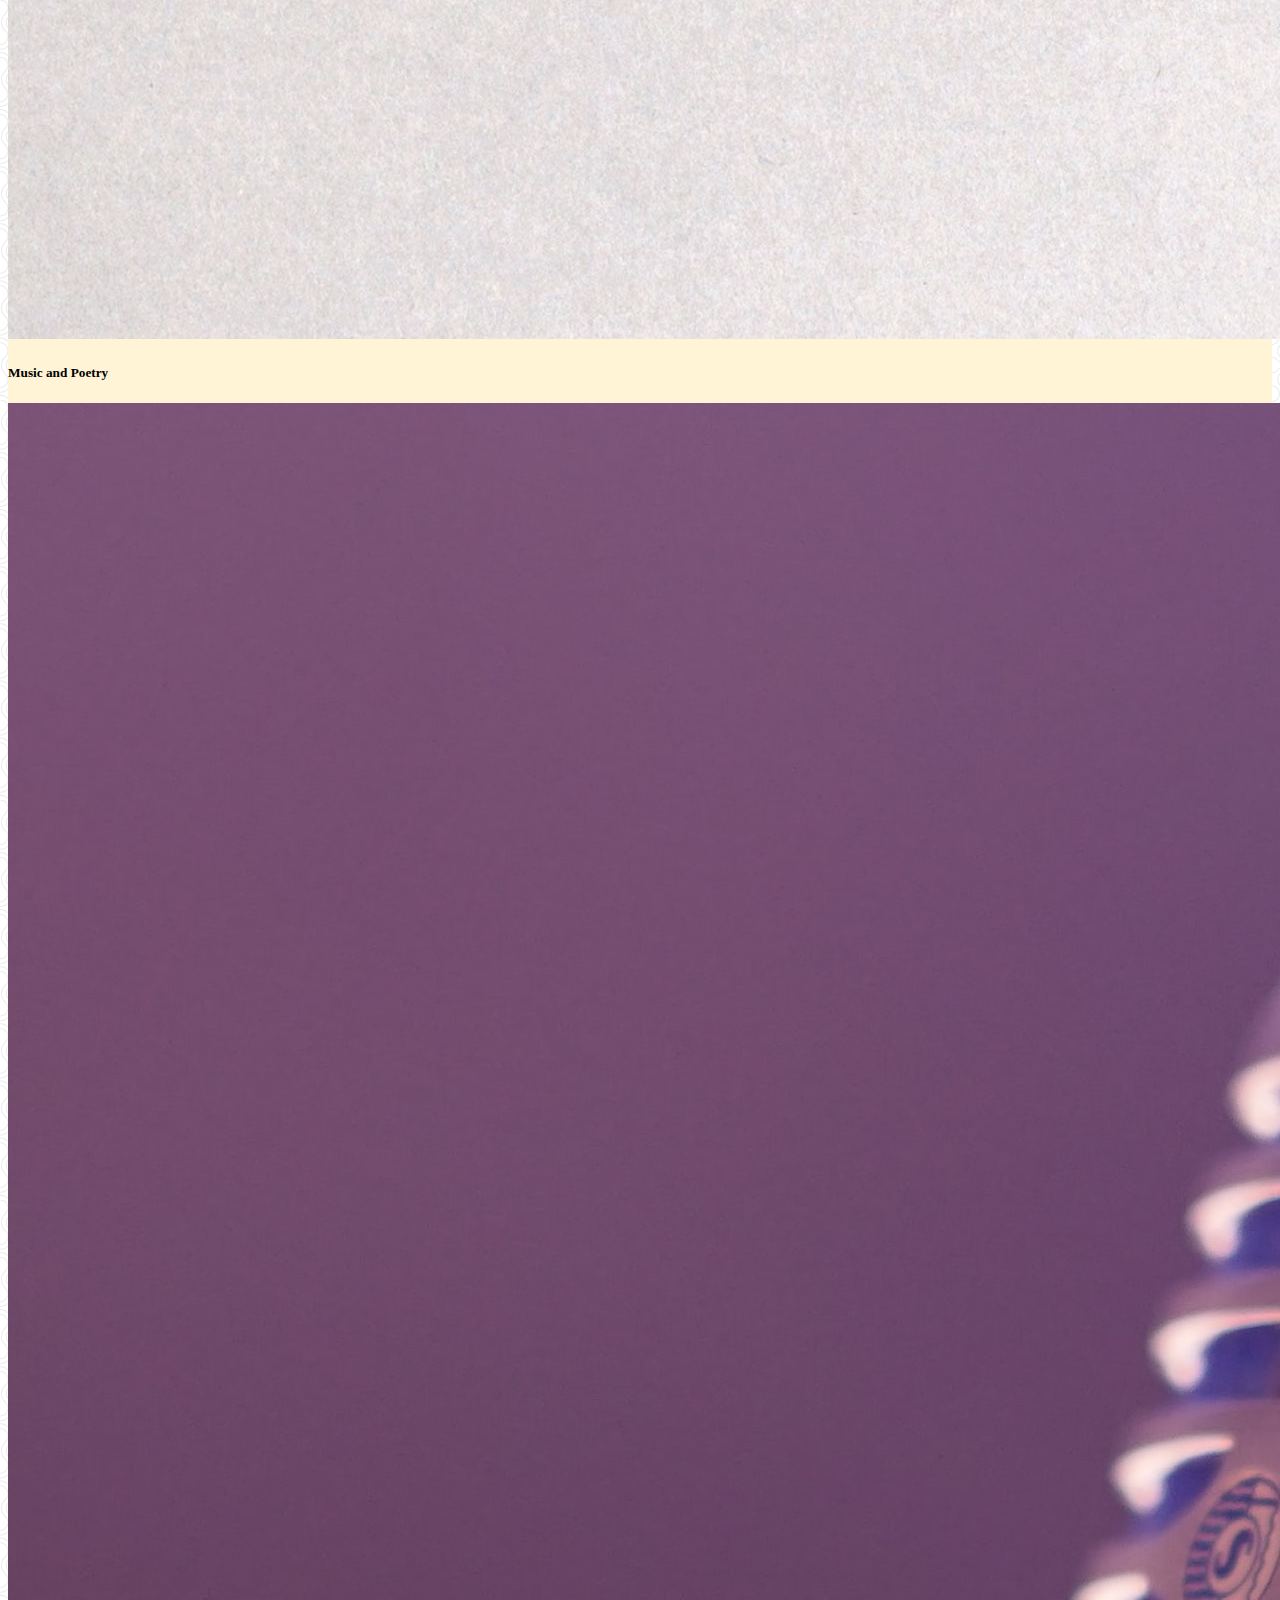
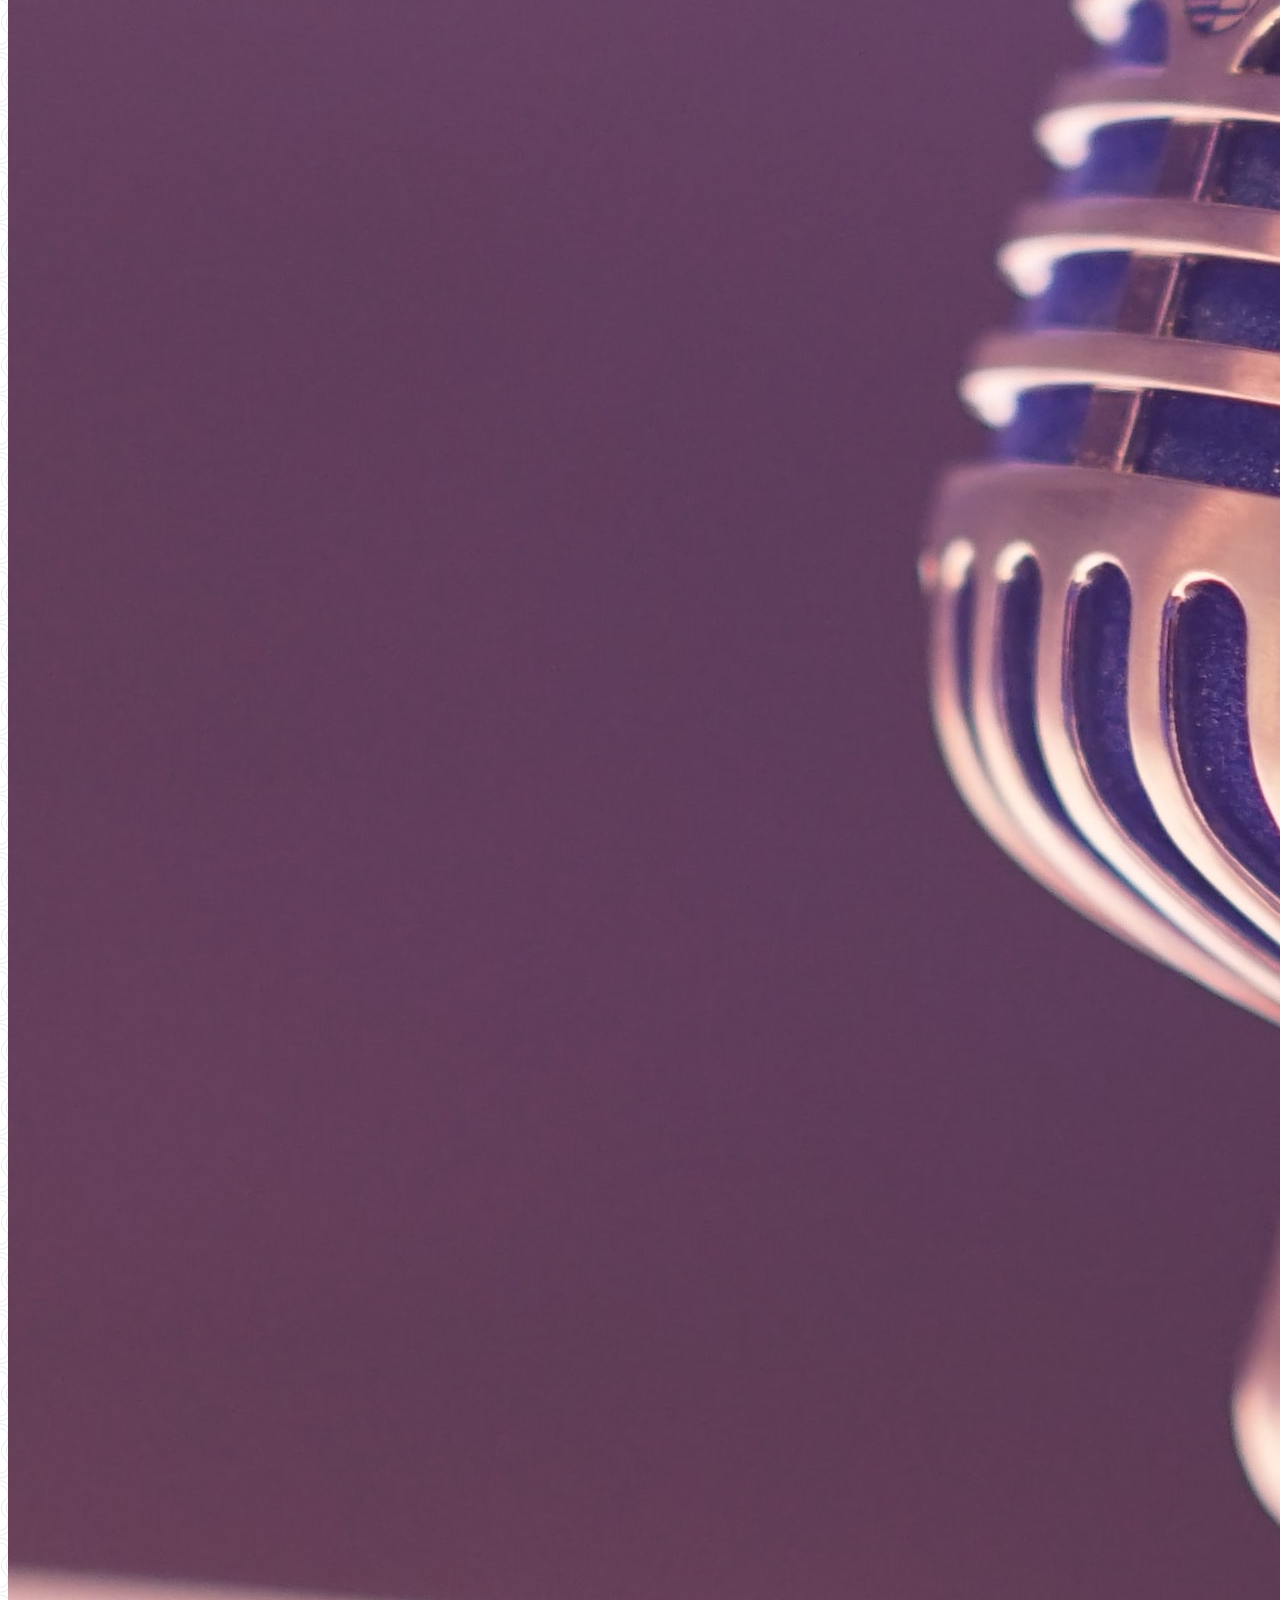
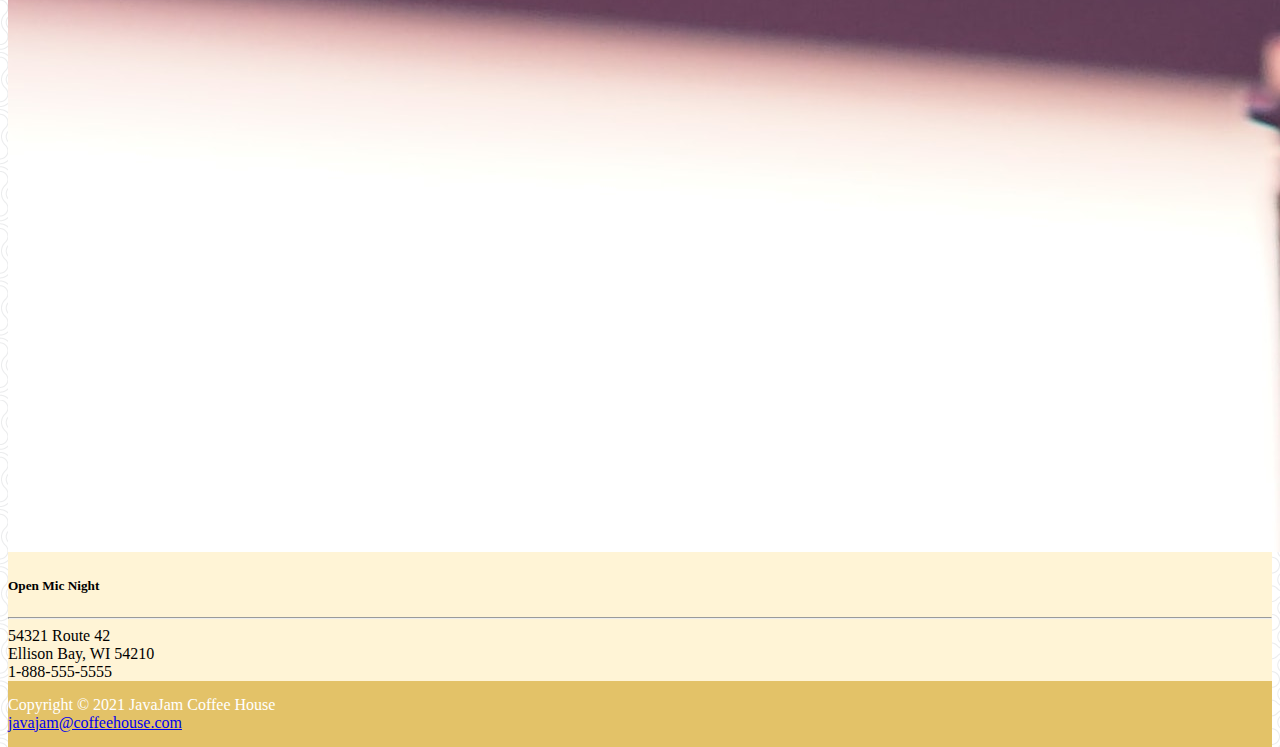
==== commit 442d63b3: "update sticky footer to other pages" ====
--- a/index.html
+++ b/index.html
@@ -15,7 +15,7 @@
         <link rel="stylesheet" href="assets/css/style.css">
     </head>
 
-    <body>
+    <body class="d-flex flex-column h-100">
 
     <!-- Bootstrap javascipt -->
     <script src="https://code.jquery.com/jquery-3.5.1.slim.min.js" integrity="sha384-DfXdz2htPH0lsSSs5nCTpuj/zy4C+OGpamoFVy38MVBnE+IbbVYUew+OrCXaRkfj" crossorigin="anonymous"></script>
@@ -53,7 +53,7 @@
         </div>
     </nav>
 
-    <main>
+    <main class="flex-shrink-0">
         <div class="jumbotron padding_0">
             <div class="container">
                 <h1 class="display-4">Follow the Winding Road to JavaJam</h1>
@@ -131,12 +131,12 @@
                     1-888-555-5555
                 </div>
             </div>
-        </div> 
+        </div>     
+    </main>
 
-        <footer class="text-center font-italic">
-            Copyright &copy; 2021 JavaJam Coffee House<br>
-            <a href="mailto:javajam@coffeehouse.com">javajam@coffeehouse.com</a>
-        </footer>
-    </main>
+    <footer class="text-center font-italic mt-auto">
+      Copyright &copy; 2021 JavaJam Coffee House<br>
+      <a href="mailto:javajam@coffeehouse.com">javajam@coffeehouse.com</a>
+  </footer>
     </div>
 </html>--- a/assets/css/style.css
+++ b/assets/css/style.css
@@ -1,14 +1,14 @@
 @import url('https://fonts.googleapis.com/css2?family=Dancing+Script:wght@500&family=Montserrat:wght@300&display=swap');
+
+
+html,
+body {
+    height: 100%;
+}
 
 body {
     background-image: url('../../images/double-bubble-outline.png');
-    padding-top: 75px;   
-}
-
-main {
-    display: flex;
-    flex-direction: column;
-    min-height: 100vh;
+    padding-top: 75px; 
 }
 
 header h1 {
@@ -26,19 +26,7 @@
     background-color: #e3c268;
     padding-top: 15px;
     padding-bottom: 15px;
-    margin-top: auto;
 }
-
-/* Old style
-footer {
-    color: #ffffff;
-    background-color: #a36d4f;
-    padding-top: 15px;
-    padding-bottom: 15px;
-    border-radius: .3rem;
-    margin-top: 0px;
-}
-*/
 
 .bg-light{
     background-color: #e3c268!important;
@@ -47,8 +35,4 @@
 .jumbotron {
     background-color: #fff4d6;
     border-radius: 0px;
-}
-
-/*
-#a36d4f
-*/+}